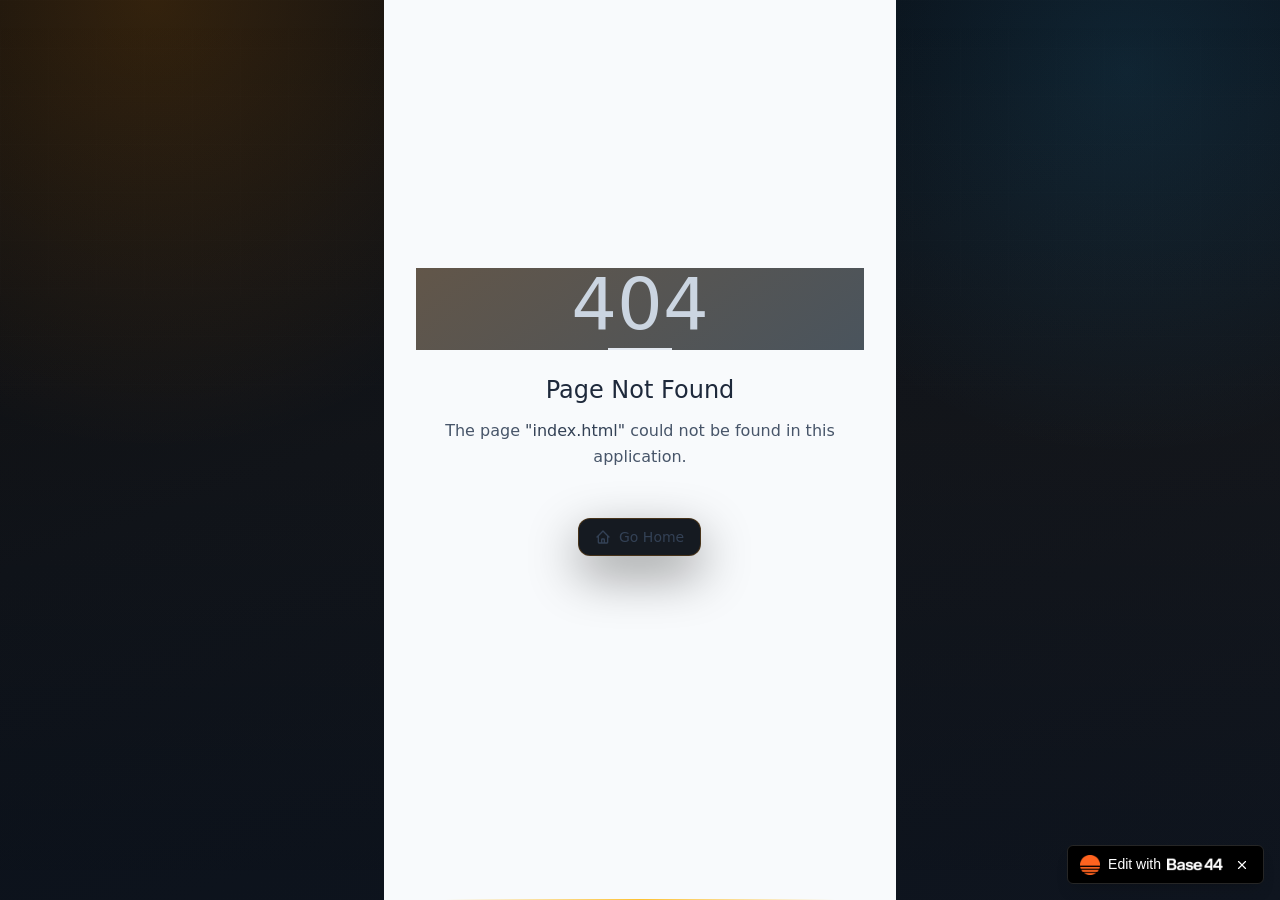
==== index.html @ ec033a9a "Allow demo login and smooth toast fade" ====
<!DOCTYPE html>
<html lang="en">
 <head>
  <meta charset="utf-8"/>
  <link href="https://media.base44.com/images/public/6a45fe7a7f8bab1e148c0f43/bac987253_logo.png" rel="icon" type="image/svg+xml"/>
  <meta content="width=device-width, initial-scale=1.0" name="viewport"/>
  <link href="./manifest.json" rel="manifest"/>
  <title>
   Kiro
  </title>
  <script crossorigin="" src="./assets/index-B4n5hROt.js?v=login-any-1" type="module">
  </script>
  <link crossorigin="" href="./assets/index-BZrU31vZ.css" rel="stylesheet"/>
  <link href="./assets/kiro-upgrade.css?v=toast-fade-1" rel="stylesheet"/>
  <script type="module">
   if (window.self === window.top) {
  let lastPath = "";
  function getPageNameFromPath(path) {
    const segments = path.split("/").filter(Boolean);
    return segments[0] || null;
  }
  function trackPageView() {
    const path = window.location.pathname;
    if (path === lastPath) return;
    lastPath = path;
    const pageName = getPageNameFromPath(path) || "home";
    const appId = "6a45fe7a7f8bab1e148c0f43";
    if (!appId) return;
    fetch(`/api/app-logs/${appId}/log-user-in-app/${pageName}`, {
      method: "POST",
    }).catch(() => {});
  }
  const originalPushState = history.pushState.bind(history);
  history.pushState = function (...args) {
    originalPushState(...args);
    trackPageView();
  };
  const originalReplaceState = history.replaceState.bind(history);
  history.replaceState = function (...args) {
    originalReplaceState(...args);
    trackPageView();
  };
  window.addEventListener("popstate", trackPageView);
  trackPageView();
}
  </script>
  <meta content="Kiro is the AURALIA ecosystem's operator interface, translating AI drone insights into precise, step-by-step warehouse instructions for faster inventory management and issue resolution." name="description"/>
  <meta content="Kiro" property="og:title"/>
  <meta content="Kiro is the AURALIA ecosystem's operator interface, translating AI drone insights into precise, step-by-step warehouse instructions for faster inventory management and issue resolution." property="og:description"/>
  <meta content="https://media.base44.com/images/public/6a45fe7a7f8bab1e148c0f43/bac987253_logo.png/v1/fill/w_1200,h_630/bac987253_logo.png" property="og:image"/>
  <meta content="https://kiro-warehouse-sync.base44.app" property="og:url"/>
  <meta content="website" property="og:type"/>
  <meta content="Kiro" property="og:site_name"/>
  <meta content="Kiro" name="twitter:title"/>
  <meta content="Kiro is the AURALIA ecosystem's operator interface, translating AI drone insights into precise, step-by-step warehouse instructions for faster inventory management and issue resolution." name="twitter:description"/>
  <meta content="https://media.base44.com/images/public/6a45fe7a7f8bab1e148c0f43/bac987253_logo.png/v1/fill/w_1200,h_630/bac987253_logo.png" name="twitter:image"/>
  <meta content="summary_large_image" name="twitter:card"/>
  <meta content="https://kiro-warehouse-sync.base44.app" name="twitter:url"/>
  <meta content="yes" name="mobile-web-app-capable"/>
  <meta content="black" name="apple-mobile-web-app-status-bar-style"/>
  <meta content="Kiro" name="apple-mobile-web-app-title"/>
  <link href="https://kiro-warehouse-sync.base44.app" rel="canonical"/>
  <script data-seo-source="builder" type="application/ld+json">
   {"name": "Kiro", "@context": "https://schema.org", "@type": "WebSite", "url": "https://kiro-warehouse-sync.base44.app"}
  </script>
  <script data-seo-source="builder" type="application/ld+json">
   {"name": "Kiro", "logo": "https://media.base44.com/images/public/6a45fe7a7f8bab1e148c0f43/bac987253_logo.png", "@context": "https://schema.org", "@type": "Organization", "url": "https://kiro-warehouse-sync.base44.app"}
  </script>
  <script async="true" data-app-id="6a45fe7a7f8bab1e148c0f43" data-platform-url="https://app.base44.com" src="./static/js/badge.js">
  </script>
  <script defer="true" src="./assets/kiro-upgrade.js?v=toast-fade-1">
  </script>
 </head>
 <body>
  <div id="root">
   <div data-seo-source="builder" id="seo-snapshot" style="position:absolute;width:1px;height:1px;padding:0;margin:-1px;overflow:hidden;clip:rect(0,0,0,0);white-space:nowrap;border:0;">
    <main>
     <header>
      <h1>
       Kiro
      </h1>
      <p>
       Kiro is the AURALIA ecosystem's operator interface, translating AI drone insights into precise, step-by-step warehouse instructions for faster inventory management and issue resolution.
      </p>
     </header>
     <nav aria-label="Pages">
      <h2>
       Pages
      </h2>
      <ul>
       <li>
        <a href="/ForgotPassword">
         Forgot Password
        </a>
        — Forgot Password on Kiro. Kiro is the AURALIA ecosystem's operator interface, translating AI drone insight.
       </li>
       <li>
        <a href="/report">
         Report Issue
        </a>
        — Report Issue on Kiro. Kiro is the AURALIA ecosystem's operator interface, translating AI drone insight.
       </li>
       <li>
        <a href="/TaskDetail">
         Task Detail
        </a>
        — Task Detail on Kiro. Kiro is the AURALIA ecosystem's operator interface, translating AI drone insight.
       </li>
       <li>
        <a href="/scanner">
         Scanner Screen
        </a>
        — Scanner Screen on Kiro. Kiro is the AURALIA ecosystem's operator interface, translating AI drone insight.
       </li>
       <li>
        <a href="/Register">
         Register
        </a>
        — Register on Kiro. Kiro is the AURALIA ecosystem's operator interface, translating AI drone insight.
       </li>
       <li>
        <a href="/notifications">
         Notifications
        </a>
        — Notifications on Kiro. Kiro is the AURALIA ecosystem's operator interface, translating AI drone insight.
       </li>
       <li>
        <a href="/drone-ops">
         Drone Operations
        </a>
        — Drone Operations on Kiro. Kiro is the AURALIA ecosystem's operator interface, translating AI drone insight.
       </li>
       <li>
        <a href="/tasks">
         Tasks
        </a>
        — Tasks on Kiro. Kiro is the AURALIA ecosystem's operator interface, translating AI drone insight.
       </li>
       <li>
        <a href="/drone-findings">
         Drone Findings
        </a>
        — Drone Findings on Kiro. Kiro is the AURALIA ecosystem's operator interface, translating AI drone insight.
       </li>
       <li>
        <a href="/ResetPassword">
         Reset Password
        </a>
        — Reset Password on Kiro. Kiro is the AURALIA ecosystem's operator interface, translating AI drone insight.
       </li>
       <li>
        <a href="/navigation">
         Navigation Screen
        </a>
        — Navigation Screen on Kiro. Kiro is the AURALIA ecosystem's operator interface, translating AI drone insight.
       </li>
       <li>
        <a href="/profile">
         Profile
        </a>
        — Profile on Kiro. Kiro is the AURALIA ecosystem's operator interface, translating AI drone insight.
       </li>
       <li>
        <a href="/performance">
         Shift Performance
        </a>
        — Shift Performance on Kiro. Kiro is the AURALIA ecosystem's operator interface, translating AI drone insight.
       </li>
       <li>
        <a href="/verification">
         Inventory Verification
        </a>
        — Inventory Verification on Kiro. Kiro is the AURALIA ecosystem's operator interface, translating AI drone insight.
       </li>
       <li>
        <a href="/login">
         Login
        </a>
        — Login on Kiro. Kiro is the AURALIA ecosystem's operator interface, translating AI drone insight.
       </li>
       <li>
        <a href="/drone-control">
         Drone Control
        </a>
        — Drone Control on Kiro. Kiro is the AURALIA ecosystem's operator interface, translating AI drone insight.
       </li>
      </ul>
     </nav>
    </main>
   </div>
  </div>
 </body>
</html>
---- assets/index-BZrU31vZ.css ----
*,:before,:after{--tw-border-spacing-x: 0;--tw-border-spacing-y: 0;--tw-translate-x: 0;--tw-translate-y: 0;--tw-rotate: 0;--tw-skew-x: 0;--tw-skew-y: 0;--tw-scale-x: 1;--tw-scale-y: 1;--tw-pan-x: ;--tw-pan-y: ;--tw-pinch-zoom: ;--tw-scroll-snap-strictness: proximity;--tw-gradient-from-position: ;--tw-gradient-via-position: ;--tw-gradient-to-position: ;--tw-ordinal: ;--tw-slashed-zero: ;--tw-numeric-figure: ;--tw-numeric-spacing: ;--tw-numeric-fraction: ;--tw-ring-inset: ;--tw-ring-offset-width: 0px;--tw-ring-offset-color: #fff;--tw-ring-color: rgb(59 130 246 / .5);--tw-ring-offset-shadow: 0 0 #0000;--tw-ring-shadow: 0 0 #0000;--tw-shadow: 0 0 #0000;--tw-shadow-colored: 0 0 #0000;--tw-blur: ;--tw-brightness: ;--tw-contrast: ;--tw-grayscale: ;--tw-hue-rotate: ;--tw-invert: ;--tw-saturate: ;--tw-sepia: ;--tw-drop-shadow: ;--tw-backdrop-blur: ;--tw-backdrop-brightness: ;--tw-backdrop-contrast: ;--tw-backdrop-grayscale: ;--tw-backdrop-hue-rotate: ;--tw-backdrop-invert: ;--tw-backdrop-opacity: ;--tw-backdrop-saturate: ;--tw-backdrop-sepia: ;--tw-contain-size: ;--tw-contain-layout: ;--tw-contain-paint: ;--tw-contain-style: }::backdrop{--tw-border-spacing-x: 0;--tw-border-spacing-y: 0;--tw-translate-x: 0;--tw-translate-y: 0;--tw-rotate: 0;--tw-skew-x: 0;--tw-skew-y: 0;--tw-scale-x: 1;--tw-scale-y: 1;--tw-pan-x: ;--tw-pan-y: ;--tw-pinch-zoom: ;--tw-scroll-snap-strictness: proximity;--tw-gradient-from-position: ;--tw-gradient-via-position: ;--tw-gradient-to-position: ;--tw-ordinal: ;--tw-slashed-zero: ;--tw-numeric-figure: ;--tw-numeric-spacing: ;--tw-numeric-fraction: ;--tw-ring-inset: ;--tw-ring-offset-width: 0px;--tw-ring-offset-color: #fff;--tw-ring-color: rgb(59 130 246 / .5);--tw-ring-offset-shadow: 0 0 #0000;--tw-ring-shadow: 0 0 #0000;--tw-shadow: 0 0 #0000;--tw-shadow-colored: 0 0 #0000;--tw-blur: ;--tw-brightness: ;--tw-contrast: ;--tw-grayscale: ;--tw-hue-rotate: ;--tw-invert: ;--tw-saturate: ;--tw-sepia: ;--tw-drop-shadow: ;--tw-backdrop-blur: ;--tw-backdrop-brightness: ;--tw-backdrop-contrast: ;--tw-backdrop-grayscale: ;--tw-backdrop-hue-rotate: ;--tw-backdrop-invert: ;--tw-backdrop-opacity: ;--tw-backdrop-saturate: ;--tw-backdrop-sepia: ;--tw-contain-size: ;--tw-contain-layout: ;--tw-contain-paint: ;--tw-contain-style: }*,:before,:after{box-sizing:border-box;border-width:0;border-style:solid;border-color:#e5e7eb}:before,:after{--tw-content: ""}html,:host{line-height:1.5;-webkit-text-size-adjust:100%;-moz-tab-size:4;-o-tab-size:4;tab-size:4;font-family:ui-sans-serif,system-ui,sans-serif,"Apple Color Emoji","Segoe UI Emoji",Segoe UI Symbol,"Noto Color Emoji";font-feature-settings:normal;font-variation-settings:normal;-webkit-tap-highlight-color:transparent}body{margin:0;line-height:inherit}hr{height:0;color:inherit;border-top-width:1px}abbr:where([title]){-webkit-text-decoration:underline dotted;text-decoration:underline dotted}h1,h2,h3,h4,h5,h6{font-size:inherit;font-weight:inherit}a{color:inherit;text-decoration:inherit}b,strong{font-weight:bolder}code,kbd,samp,pre{font-family:var(--font-mono);font-feature-settings:normal;font-variation-settings:normal;font-size:1em}small{font-size:80%}sub,sup{font-size:75%;line-height:0;position:relative;vertical-align:baseline}sub{bottom:-.25em}sup{top:-.5em}table{text-indent:0;border-color:inherit;border-collapse:collapse}button,input,optgroup,select,textarea{font-family:inherit;font-feature-settings:inherit;font-variation-settings:inherit;font-size:100%;font-weight:inherit;line-height:inherit;letter-spacing:inherit;color:inherit;margin:0;padding:0}button,select{text-transform:none}button,input:where([type=button]),input:where([type=reset]),input:where([type=submit]){-webkit-appearance:button;background-color:transparent;background-image:none}:-moz-focusring{outline:auto}:-moz-ui-invalid{box-shadow:none}progress{vertical-align:baseline}::-webkit-inner-spin-button,::-webkit-outer-spin-button{height:auto}[type=search]{-webkit-appearance:textfield;outline-offset:-2px}::-webkit-search-decoration{-webkit-appearance:none}::-webkit-file-upload-button{-webkit-appearance:button;font:inherit}summary{display:list-item}blockquote,dl,dd,h1,h2,h3,h4,h5,h6,hr,figure,p,pre{margin:0}fieldset{margin:0;padding:0}legend{padding:0}ol,ul,menu{list-style:none;margin:0;padding:0}dialog{padding:0}textarea{resize:vertical}input::-moz-placeholder,textarea::-moz-placeholder{opacity:1;color:#9ca3af}input::placeholder,textarea::placeholder{opacity:1;color:#9ca3af}button,[role=button]{cursor:pointer}:disabled{cursor:default}img,svg,video,canvas,audio,iframe,embed,object{display:block;vertical-align:middle}img,video{max-width:100%;height:auto}[hidden]:where(:not([hidden=until-found])){display:none}:root{--background: 216 30% 6%;--foreground: 216 20% 96%;--card: 216 22% 10%;--card-foreground: 216 20% 96%;--popover: 216 22% 10%;--popover-foreground: 216 20% 96%;--primary: 40 100% 50%;--primary-foreground: 216 30% 6%;--secondary: 215 18% 14%;--secondary-foreground: 216 20% 96%;--muted: 215 15% 18%;--muted-foreground: 215 12% 68%;--accent: 30 96% 49%;--accent-foreground: 216 30% 6%;--destructive: 0 69% 50%;--destructive-foreground: 0 0% 98%;--border: 215 15% 18%;--input: 215 15% 18%;--ring: 40 100% 50%;--chart-1: 40 100% 50%;--chart-2: 145 63% 49%;--chart-3: 207 100% 61%;--chart-4: 30 96% 49%;--chart-5: 0 69% 50%;--radius: .75rem;--font-heading: "Inter", ui-sans-serif, system-ui, sans-serif;--font-body: "Inter", ui-sans-serif, system-ui, sans-serif;--font-display: "Inter", ui-sans-serif, system-ui, sans-serif;--font-mono: "JetBrains Mono", ui-monospace, SFMono-Regular, Menlo, Monaco, Consolas, monospace;--sidebar-background: 216 22% 10%;--sidebar-foreground: 216 20% 96%;--sidebar-primary: 40 100% 50%;--sidebar-primary-foreground: 216 30% 6%;--sidebar-accent: 215 18% 14%;--sidebar-accent-foreground: 216 20% 96%;--sidebar-border: 215 15% 18%;--sidebar-ring: 40 100% 50%;--kiro-yellow: #FFB300;--kiro-orange: #FB8C00;--kiro-red: #D32F2F;--kiro-dark: #0B0F14;--kiro-panel: #151A21;--kiro-panel2: #1F2630;--kiro-text: #F5F7FA;--kiro-muted: #A8B0BA;--kiro-green: #2ECC71;--kiro-amber: #F5A623;--kiro-blue: #3BA7FF}*{border-color:hsl(var(--border));outline-color:hsl(var(--ring) / .5)}body{background-color:hsl(var(--background));font-family:var(--font-body);color:hsl(var(--foreground));background-color:#0b0f14;color:#f5f7fa;-webkit-font-smoothing:antialiased;-moz-osx-font-smoothing:grayscale}.sr-only{position:absolute;width:1px;height:1px;padding:0;margin:-1px;overflow:hidden;clip:rect(0,0,0,0);white-space:nowrap;border-width:0}.pointer-events-none{pointer-events:none}.pointer-events-auto{pointer-events:auto}.visible{visibility:visible}.invisible{visibility:hidden}.fixed{position:fixed}.absolute{position:absolute}.relative{position:relative}.sticky{position:sticky}.inset-0{top:0;right:0;bottom:0;left:0}.inset-x-0{left:0;right:0}.inset-y-0{top:0;bottom:0}.-bottom-12{bottom:-3rem}.-left-12{left:-3rem}.-right-12{right:-3rem}.-right-2{right:-.5rem}.-top-0\.5{top:-.125rem}.-top-1\.5{top:-.375rem}.-top-12{top:-3rem}.bottom-0{bottom:0}.bottom-2{bottom:.5rem}.bottom-6{bottom:1.5rem}.left-0{left:0}.left-1{left:.25rem}.left-1\/2{left:50%}.left-2{left:.5rem}.left-3{left:.75rem}.left-4{left:1rem}.left-\[50\%\]{left:50%}.right-0{right:0}.right-1{right:.25rem}.right-2{right:.5rem}.right-3{right:.75rem}.right-4{right:1rem}.top-0{top:0}.top-0\.5{top:.125rem}.top-1\.5{top:.375rem}.top-1\/2{top:50%}.top-1\/4{top:25%}.top-2{top:.5rem}.top-3\.5{top:.875rem}.top-4{top:1rem}.top-\[1px\]{top:1px}.top-\[50\%\]{top:50%}.top-\[60\%\]{top:60%}.top-full{top:100%}.z-10{z-index:10}.z-20{z-index:20}.z-40{z-index:40}.z-50{z-index:50}.z-\[100\]{z-index:100}.z-\[1\]{z-index:1}.m-auto{margin:auto}.-mx-1{margin-left:-.25rem;margin-right:-.25rem}.mx-2{margin-left:.5rem;margin-right:.5rem}.mx-3\.5{margin-left:.875rem;margin-right:.875rem}.mx-auto{margin-left:auto;margin-right:auto}.my-0\.5{margin-top:.125rem;margin-bottom:.125rem}.my-1{margin-top:.25rem;margin-bottom:.25rem}.-ml-1\.5{margin-left:-.375rem}.-ml-4{margin-left:-1rem}.-mt-4{margin-top:-1rem}.mb-1{margin-bottom:.25rem}.mb-1\.5{margin-bottom:.375rem}.mb-10{margin-bottom:2.5rem}.mb-2{margin-bottom:.5rem}.mb-2\.5{margin-bottom:.625rem}.mb-3{margin-bottom:.75rem}.mb-4{margin-bottom:1rem}.mb-6{margin-bottom:1.5rem}.mb-8{margin-bottom:2rem}.ml-1{margin-left:.25rem}.ml-auto{margin-left:auto}.mr-1{margin-right:.25rem}.mr-1\.5{margin-right:.375rem}.mr-2{margin-right:.5rem}.mt-0\.5{margin-top:.125rem}.mt-1{margin-top:.25rem}.mt-1\.5{margin-top:.375rem}.mt-12{margin-top:3rem}.mt-2{margin-top:.5rem}.mt-2\.5{margin-top:.625rem}.mt-24{margin-top:6rem}.mt-3{margin-top:.75rem}.mt-4{margin-top:1rem}.mt-5{margin-top:1.25rem}.mt-6{margin-top:1.5rem}.mt-8{margin-top:2rem}.mt-auto{margin-top:auto}.block{display:block}.inline-block{display:inline-block}.inline{display:inline}.flex{display:flex}.inline-flex{display:inline-flex}.table{display:table}.grid{display:grid}.hidden{display:none}.aspect-square{aspect-ratio:1 / 1}.aspect-video{aspect-ratio:16 / 9}.size-4{width:1rem;height:1rem}.h-0\.5{height:.125rem}.h-1{height:.25rem}.h-1\.5{height:.375rem}.h-10{height:2.5rem}.h-11{height:2.75rem}.h-12{height:3rem}.h-14{height:3.5rem}.h-16{height:4rem}.h-2{height:.5rem}.h-2\.5{height:.625rem}.h-2\/5{height:40%}.h-20{height:5rem}.h-28{height:7rem}.h-3{height:.75rem}.h-3\.5{height:.875rem}.h-32{height:8rem}.h-4{height:1rem}.h-40{height:10rem}.h-5{height:1.25rem}.h-6{height:1.5rem}.h-7{height:1.75rem}.h-8{height:2rem}.h-9{height:2.25rem}.h-\[1px\]{height:1px}.h-\[300px\]{height:300px}.h-\[var\(--radix-navigation-menu-viewport-height\)\]{height:var(--radix-navigation-menu-viewport-height)}.h-\[var\(--radix-select-trigger-height\)\]{height:var(--radix-select-trigger-height)}.h-auto{height:auto}.h-full{height:100%}.h-px{height:1px}.h-svh{height:100svh}.max-h-96{max-height:24rem}.max-h-\[300px\]{max-height:300px}.max-h-screen{max-height:100vh}.min-h-0{min-height:0px}.min-h-\[60px\]{min-height:60px}.min-h-screen{min-height:100vh}.min-h-svh{min-height:100svh}.w-0{width:0px}.w-1{width:.25rem}.w-1\.5{width:.375rem}.w-10{width:2.5rem}.w-11{width:2.75rem}.w-12{width:3rem}.w-14{width:3.5rem}.w-16{width:4rem}.w-2{width:.5rem}.w-2\.5{width:.625rem}.w-20{width:5rem}.w-28{width:7rem}.w-3{width:.75rem}.w-3\.5{width:.875rem}.w-3\/4{width:75%}.w-3\/5{width:60%}.w-4{width:1rem}.w-5{width:1.25rem}.w-6{width:1.5rem}.w-64{width:16rem}.w-7{width:1.75rem}.w-72{width:18rem}.w-8{width:2rem}.w-9{width:2.25rem}.w-\[--sidebar-width\]{width:var(--sidebar-width)}.w-\[100px\]{width:100px}.w-\[1px\]{width:1px}.w-\[300px\]{width:300px}.w-auto{width:auto}.w-full{width:100%}.w-max{width:-moz-max-content;width:max-content}.w-px{width:1px}.min-w-0{min-width:0px}.min-w-10{min-width:2.5rem}.min-w-5{min-width:1.25rem}.min-w-8{min-width:2rem}.min-w-9{min-width:2.25rem}.min-w-\[12rem\]{min-width:12rem}.min-w-\[16px\]{min-width:16px}.min-w-\[8rem\]{min-width:8rem}.min-w-\[var\(--radix-select-trigger-width\)\]{min-width:var(--radix-select-trigger-width)}.max-w-\[--skeleton-width\]{max-width:var(--skeleton-width)}.max-w-lg{max-width:32rem}.max-w-max{max-width:-moz-max-content;max-width:max-content}.max-w-md{max-width:28rem}.max-w-sm{max-width:24rem}.flex-1{flex:1 1 0%}.flex-shrink-0,.shrink-0{flex-shrink:0}.grow{flex-grow:1}.grow-0{flex-grow:0}.basis-full{flex-basis:100%}.caption-bottom{caption-side:bottom}.border-collapse{border-collapse:collapse}.-translate-x-1\/2{--tw-translate-x: -50%;transform:translate(var(--tw-translate-x),var(--tw-translate-y)) rotate(var(--tw-rotate)) skew(var(--tw-skew-x)) skewY(var(--tw-skew-y)) scaleX(var(--tw-scale-x)) scaleY(var(--tw-scale-y))}.-translate-x-px{--tw-translate-x: -1px;transform:translate(var(--tw-translate-x),var(--tw-translate-y)) rotate(var(--tw-rotate)) skew(var(--tw-skew-x)) skewY(var(--tw-skew-y)) scaleX(var(--tw-scale-x)) scaleY(var(--tw-scale-y))}.-translate-y-1\/2{--tw-translate-y: -50%;transform:translate(var(--tw-translate-x),var(--tw-translate-y)) rotate(var(--tw-rotate)) skew(var(--tw-skew-x)) skewY(var(--tw-skew-y)) scaleX(var(--tw-scale-x)) scaleY(var(--tw-scale-y))}.translate-x-\[-50\%\]{--tw-translate-x: -50%;transform:translate(var(--tw-translate-x),var(--tw-translate-y)) rotate(var(--tw-rotate)) skew(var(--tw-skew-x)) skewY(var(--tw-skew-y)) scaleX(var(--tw-scale-x)) scaleY(var(--tw-scale-y))}.translate-x-px{--tw-translate-x: 1px;transform:translate(var(--tw-translate-x),var(--tw-translate-y)) rotate(var(--tw-rotate)) skew(var(--tw-skew-x)) skewY(var(--tw-skew-y)) scaleX(var(--tw-scale-x)) scaleY(var(--tw-scale-y))}.translate-y-\[-50\%\]{--tw-translate-y: -50%;transform:translate(var(--tw-translate-x),var(--tw-translate-y)) rotate(var(--tw-rotate)) skew(var(--tw-skew-x)) skewY(var(--tw-skew-y)) scaleX(var(--tw-scale-x)) scaleY(var(--tw-scale-y))}.rotate-45{--tw-rotate: 45deg;transform:translate(var(--tw-translate-x),var(--tw-translate-y)) rotate(var(--tw-rotate)) skew(var(--tw-skew-x)) skewY(var(--tw-skew-y)) scaleX(var(--tw-scale-x)) scaleY(var(--tw-scale-y))}.rotate-90{--tw-rotate: 90deg;transform:translate(var(--tw-translate-x),var(--tw-translate-y)) rotate(var(--tw-rotate)) skew(var(--tw-skew-x)) skewY(var(--tw-skew-y)) scaleX(var(--tw-scale-x)) scaleY(var(--tw-scale-y))}.transform{transform:translate(var(--tw-translate-x),var(--tw-translate-y)) rotate(var(--tw-rotate)) skew(var(--tw-skew-x)) skewY(var(--tw-skew-y)) scaleX(var(--tw-scale-x)) scaleY(var(--tw-scale-y))}@keyframes ping{75%,to{transform:scale(2);opacity:0}}.animate-ping{animation:ping 1s cubic-bezier(0,0,.2,1) infinite}@keyframes pulse{50%{opacity:.5}}.animate-pulse{animation:pulse 2s cubic-bezier(.4,0,.6,1) infinite}@keyframes spin{to{transform:rotate(360deg)}}.animate-spin{animation:spin 1s linear infinite}.cursor-default{cursor:default}.cursor-pointer{cursor:pointer}.touch-none{touch-action:none}.select-none{-webkit-user-select:none;-moz-user-select:none;user-select:none}.resize-none{resize:none}.list-inside{list-style-position:inside}.list-disc{list-style-type:disc}.list-none{list-style-type:none}.appearance-none{-webkit-appearance:none;-moz-appearance:none;appearance:none}.grid-cols-1{grid-template-columns:repeat(1,minmax(0,1fr))}.grid-cols-2{grid-template-columns:repeat(2,minmax(0,1fr))}.grid-cols-3{grid-template-columns:repeat(3,minmax(0,1fr))}.grid-cols-4{grid-template-columns:repeat(4,minmax(0,1fr))}.flex-row{flex-direction:row}.flex-col{flex-direction:column}.flex-col-reverse{flex-direction:column-reverse}.flex-wrap{flex-wrap:wrap}.items-start{align-items:flex-start}.items-end{align-items:flex-end}.items-center{align-items:center}.items-stretch{align-items:stretch}.justify-center{justify-content:center}.justify-between{justify-content:space-between}.justify-around{justify-content:space-around}.gap-0\.5{gap:.125rem}.gap-1{gap:.25rem}.gap-1\.5{gap:.375rem}.gap-2{gap:.5rem}.gap-3{gap:.75rem}.gap-4{gap:1rem}.gap-x-4{-moz-column-gap:1rem;column-gap:1rem}.gap-y-1\.5{row-gap:.375rem}.space-x-1>:not([hidden])~:not([hidden]){--tw-space-x-reverse: 0;margin-right:calc(.25rem * var(--tw-space-x-reverse));margin-left:calc(.25rem * calc(1 - var(--tw-space-x-reverse)))}.space-x-3>:not([hidden])~:not([hidden]){--tw-space-x-reverse: 0;margin-right:calc(.75rem * var(--tw-space-x-reverse));margin-left:calc(.75rem * calc(1 - var(--tw-space-x-reverse)))}.space-x-4>:not([hidden])~:not([hidden]){--tw-space-x-reverse: 0;margin-right:calc(1rem * var(--tw-space-x-reverse));margin-left:calc(1rem * calc(1 - var(--tw-space-x-reverse)))}.space-y-1>:not([hidden])~:not([hidden]){--tw-space-y-reverse: 0;margin-top:calc(.25rem * calc(1 - var(--tw-space-y-reverse)));margin-bottom:calc(.25rem * var(--tw-space-y-reverse))}.space-y-1\.5>:not([hidden])~:not([hidden]){--tw-space-y-reverse: 0;margin-top:calc(.375rem * calc(1 - var(--tw-space-y-reverse)));margin-bottom:calc(.375rem * var(--tw-space-y-reverse))}.space-y-2>:not([hidden])~:not([hidden]){--tw-space-y-reverse: 0;margin-top:calc(.5rem * calc(1 - var(--tw-space-y-reverse)));margin-bottom:calc(.5rem * var(--tw-space-y-reverse))}.space-y-2\.5>:not([hidden])~:not([hidden]){--tw-space-y-reverse: 0;margin-top:calc(.625rem * calc(1 - var(--tw-space-y-reverse)));margin-bottom:calc(.625rem * var(--tw-space-y-reverse))}.space-y-3>:not([hidden])~:not([hidden]){--tw-space-y-reverse: 0;margin-top:calc(.75rem * calc(1 - var(--tw-space-y-reverse)));margin-bottom:calc(.75rem * var(--tw-space-y-reverse))}.space-y-4>:not([hidden])~:not([hidden]){--tw-space-y-reverse: 0;margin-top:calc(1rem * calc(1 - var(--tw-space-y-reverse)));margin-bottom:calc(1rem * var(--tw-space-y-reverse))}.space-y-6>:not([hidden])~:not([hidden]){--tw-space-y-reverse: 0;margin-top:calc(1.5rem * calc(1 - var(--tw-space-y-reverse)));margin-bottom:calc(1.5rem * var(--tw-space-y-reverse))}.overflow-auto{overflow:auto}.overflow-hidden{overflow:hidden}.overflow-x-auto{overflow-x:auto}.overflow-y-auto{overflow-y:auto}.overflow-x-hidden{overflow-x:hidden}.truncate{overflow:hidden;text-overflow:ellipsis;white-space:nowrap}.whitespace-nowrap{white-space:nowrap}.break-words{overflow-wrap:break-word}.rounded{border-radius:.25rem}.rounded-2xl{border-radius:1rem}.rounded-\[2px\]{border-radius:2px}.rounded-\[inherit\]{border-radius:inherit}.rounded-full{border-radius:9999px}.rounded-lg{border-radius:var(--radius)}.rounded-md{border-radius:calc(var(--radius) - 2px)}.rounded-sm{border-radius:calc(var(--radius) - 4px)}.rounded-xl{border-radius:.75rem}.rounded-t-\[10px\]{border-top-left-radius:10px;border-top-right-radius:10px}.rounded-bl-lg{border-bottom-left-radius:var(--radius)}.rounded-br-lg{border-bottom-right-radius:var(--radius)}.rounded-tl-lg{border-top-left-radius:var(--radius)}.rounded-tl-sm{border-top-left-radius:calc(var(--radius) - 4px)}.rounded-tr-lg{border-top-right-radius:var(--radius)}.border{border-width:1px}.border-2{border-width:2px}.border-4{border-width:4px}.border-\[1\.5px\]{border-width:1.5px}.border-y{border-top-width:1px;border-bottom-width:1px}.border-b{border-bottom-width:1px}.border-b-2{border-bottom-width:2px}.border-l{border-left-width:1px}.border-l-2{border-left-width:2px}.border-r{border-right-width:1px}.border-r-2{border-right-width:2px}.border-t{border-top-width:1px}.border-t-2{border-top-width:2px}.border-dashed{border-style:dashed}.border-\[--color-border\]{border-color:var(--color-border)}.border-border{border-color:hsl(var(--border))}.border-border\/50{border-color:hsl(var(--border) / .5)}.border-current{border-color:currentColor}.border-destructive{border-color:hsl(var(--destructive))}.border-destructive\/50{border-color:hsl(var(--destructive) / .5)}.border-input{border-color:hsl(var(--input))}.border-primary{border-color:hsl(var(--primary))}.border-primary\/50{border-color:hsl(var(--primary) / .5)}.border-sidebar-border{border-color:hsl(var(--sidebar-border))}.border-slate-100{--tw-border-opacity: 1;border-color:rgb(241 245 249 / var(--tw-border-opacity, 1))}.border-slate-200{--tw-border-opacity: 1;border-color:rgb(226 232 240 / var(--tw-border-opacity, 1))}.border-transparent{border-color:transparent}.border-l-transparent{border-left-color:transparent}.border-t-slate-800{--tw-border-opacity: 1;border-top-color:rgb(30 41 59 / var(--tw-border-opacity, 1))}.border-t-transparent{border-top-color:transparent}.bg-\[--color-bg\]{background-color:var(--color-bg)}.bg-accent{background-color:hsl(var(--accent))}.bg-background{background-color:hsl(var(--background))}.bg-black\/80{background-color:#000c}.bg-border{background-color:hsl(var(--border))}.bg-card{background-color:hsl(var(--card))}.bg-destructive{background-color:hsl(var(--destructive))}.bg-destructive\/10{background-color:hsl(var(--destructive) / .1)}.bg-foreground{background-color:hsl(var(--foreground))}.bg-muted{background-color:hsl(var(--muted))}.bg-muted\/50{background-color:hsl(var(--muted) / .5)}.bg-orange-100{--tw-bg-opacity: 1;background-color:rgb(255 237 213 / var(--tw-bg-opacity, 1))}.bg-orange-400{--tw-bg-opacity: 1;background-color:rgb(251 146 60 / var(--tw-bg-opacity, 1))}.bg-popover{background-color:hsl(var(--popover))}.bg-primary{background-color:hsl(var(--primary))}.bg-primary\/10{background-color:hsl(var(--primary) / .1)}.bg-primary\/20{background-color:hsl(var(--primary) / .2)}.bg-red-500{--tw-bg-opacity: 1;background-color:rgb(239 68 68 / var(--tw-bg-opacity, 1))}.bg-secondary{background-color:hsl(var(--secondary))}.bg-sidebar{background-color:hsl(var(--sidebar-background))}.bg-sidebar-border{background-color:hsl(var(--sidebar-border))}.bg-slate-100{--tw-bg-opacity: 1;background-color:rgb(241 245 249 / var(--tw-bg-opacity, 1))}.bg-slate-200{--tw-bg-opacity: 1;background-color:rgb(226 232 240 / var(--tw-bg-opacity, 1))}.bg-slate-50{--tw-bg-opacity: 1;background-color:rgb(248 250 252 / var(--tw-bg-opacity, 1))}.bg-transparent{background-color:transparent}.bg-white{--tw-bg-opacity: 1;background-color:rgb(255 255 255 / var(--tw-bg-opacity, 1))}.bg-gradient-to-b{background-image:linear-gradient(to bottom,var(--tw-gradient-stops))}.from-white{--tw-gradient-from: #fff var(--tw-gradient-from-position);--tw-gradient-to: rgb(255 255 255 / 0) var(--tw-gradient-to-position);--tw-gradient-stops: var(--tw-gradient-from), var(--tw-gradient-to)}.to-slate-50{--tw-gradient-to: #f8fafc var(--tw-gradient-to-position)}.fill-current{fill:currentColor}.fill-primary{fill:hsl(var(--primary))}.object-cover{-o-object-fit:cover;object-fit:cover}.p-0{padding:0}.p-1{padding:.25rem}.p-1\.5{padding:.375rem}.p-2{padding:.5rem}.p-2\.5{padding:.625rem}.p-3{padding:.75rem}.p-3\.5{padding:.875rem}.p-4{padding:1rem}.p-5{padding:1.25rem}.p-6{padding:1.5rem}.p-8{padding:2rem}.p-\[1px\]{padding:1px}.px-1{padding-left:.25rem;padding-right:.25rem}.px-1\.5{padding-left:.375rem;padding-right:.375rem}.px-2{padding-left:.5rem;padding-right:.5rem}.px-2\.5{padding-left:.625rem;padding-right:.625rem}.px-3{padding-left:.75rem;padding-right:.75rem}.px-3\.5{padding-left:.875rem;padding-right:.875rem}.px-4{padding-left:1rem;padding-right:1rem}.px-5{padding-left:1.25rem;padding-right:1.25rem}.px-6{padding-left:1.5rem;padding-right:1.5rem}.px-8{padding-left:2rem;padding-right:2rem}.py-0\.5{padding-top:.125rem;padding-bottom:.125rem}.py-1{padding-top:.25rem;padding-bottom:.25rem}.py-1\.5{padding-top:.375rem;padding-bottom:.375rem}.py-16{padding-top:4rem;padding-bottom:4rem}.py-2{padding-top:.5rem;padding-bottom:.5rem}.py-2\.5{padding-top:.625rem;padding-bottom:.625rem}.py-3{padding-top:.75rem;padding-bottom:.75rem}.py-3\.5{padding-top:.875rem;padding-bottom:.875rem}.py-4{padding-top:1rem;padding-bottom:1rem}.py-6{padding-top:1.5rem;padding-bottom:1.5rem}.pb-1{padding-bottom:.25rem}.pb-2{padding-bottom:.5rem}.pb-24{padding-bottom:6rem}.pb-3{padding-bottom:.75rem}.pb-4{padding-bottom:1rem}.pl-10{padding-left:2.5rem}.pl-2{padding-left:.5rem}.pl-2\.5{padding-left:.625rem}.pl-4{padding-left:1rem}.pl-8{padding-left:2rem}.pr-12{padding-right:3rem}.pr-2{padding-right:.5rem}.pr-2\.5{padding-right:.625rem}.pr-8{padding-right:2rem}.pt-0{padding-top:0}.pt-1{padding-top:.25rem}.pt-2{padding-top:.5rem}.pt-3{padding-top:.75rem}.pt-4{padding-top:1rem}.pt-6{padding-top:1.5rem}.text-left{text-align:left}.text-center{text-align:center}.text-right{text-align:right}.align-middle{vertical-align:middle}.font-mono{font-family:var(--font-mono)}.text-2xl{font-size:1.5rem;line-height:2rem}.text-3xl{font-size:1.875rem;line-height:2.25rem}.text-4xl{font-size:2.25rem;line-height:2.5rem}.text-7xl{font-size:4.5rem;line-height:1}.text-\[0\.8rem\]{font-size:.8rem}.text-\[10px\]{font-size:10px}.text-\[11px\]{font-size:11px}.text-\[9px\]{font-size:9px}.text-base{font-size:1rem;line-height:1.5rem}.text-lg{font-size:1.125rem;line-height:1.75rem}.text-sm{font-size:.875rem;line-height:1.25rem}.text-xl{font-size:1.25rem;line-height:1.75rem}.text-xs{font-size:.75rem;line-height:1rem}.font-black{font-weight:900}.font-bold{font-weight:700}.font-light{font-weight:300}.font-medium{font-weight:500}.font-normal{font-weight:400}.font-semibold{font-weight:600}.uppercase{text-transform:uppercase}.tabular-nums{--tw-numeric-spacing: tabular-nums;font-variant-numeric:var(--tw-ordinal) var(--tw-slashed-zero) var(--tw-numeric-figure) var(--tw-numeric-spacing) var(--tw-numeric-fraction)}.leading-none{line-height:1}.leading-relaxed{line-height:1.625}.leading-snug{line-height:1.375}.tracking-tight{letter-spacing:-.025em}.tracking-wider{letter-spacing:.05em}.tracking-widest{letter-spacing:.1em}.text-accent-foreground{color:hsl(var(--accent-foreground))}.text-card-foreground{color:hsl(var(--card-foreground))}.text-current{color:currentColor}.text-destructive{color:hsl(var(--destructive))}.text-destructive-foreground{color:hsl(var(--destructive-foreground))}.text-foreground{color:hsl(var(--foreground))}.text-foreground\/50{color:hsl(var(--foreground) / .5)}.text-muted-foreground{color:hsl(var(--muted-foreground))}.text-orange-600{--tw-text-opacity: 1;color:rgb(234 88 12 / var(--tw-text-opacity, 1))}.text-popover-foreground{color:hsl(var(--popover-foreground))}.text-primary{color:hsl(var(--primary))}.text-primary-foreground{color:hsl(var(--primary-foreground))}.text-secondary-foreground{color:hsl(var(--secondary-foreground))}.text-sidebar-foreground{color:hsl(var(--sidebar-foreground))}.text-sidebar-foreground\/70{color:hsl(var(--sidebar-foreground) / .7)}.text-slate-300{--tw-text-opacity: 1;color:rgb(203 213 225 / var(--tw-text-opacity, 1))}.text-slate-600{--tw-text-opacity: 1;color:rgb(71 85 105 / var(--tw-text-opacity, 1))}.text-slate-700{--tw-text-opacity: 1;color:rgb(51 65 85 / var(--tw-text-opacity, 1))}.text-slate-800{--tw-text-opacity: 1;color:rgb(30 41 59 / var(--tw-text-opacity, 1))}.text-slate-900{--tw-text-opacity: 1;color:rgb(15 23 42 / var(--tw-text-opacity, 1))}.line-through{text-decoration-line:line-through}.underline-offset-4{text-underline-offset:4px}.opacity-0{opacity:0}.opacity-20{opacity:.2}.opacity-30{opacity:.3}.opacity-40{opacity:.4}.opacity-50{opacity:.5}.opacity-60{opacity:.6}.opacity-70{opacity:.7}.opacity-90{opacity:.9}.shadow{--tw-shadow: 0 1px 3px 0 rgb(0 0 0 / .1), 0 1px 2px -1px rgb(0 0 0 / .1);--tw-shadow-colored: 0 1px 3px 0 var(--tw-shadow-color), 0 1px 2px -1px var(--tw-shadow-color);box-shadow:var(--tw-ring-offset-shadow, 0 0 #0000),var(--tw-ring-shadow, 0 0 #0000),var(--tw-shadow)}.shadow-\[0_0_0_1px_hsl\(var\(--sidebar-border\)\)\]{--tw-shadow: 0 0 0 1px hsl(var(--sidebar-border));--tw-shadow-colored: 0 0 0 1px var(--tw-shadow-color);box-shadow:var(--tw-ring-offset-shadow, 0 0 #0000),var(--tw-ring-shadow, 0 0 #0000),var(--tw-shadow)}.shadow-lg{--tw-shadow: 0 10px 15px -3px rgb(0 0 0 / .1), 0 4px 6px -4px rgb(0 0 0 / .1);--tw-shadow-colored: 0 10px 15px -3px var(--tw-shadow-color), 0 4px 6px -4px var(--tw-shadow-color);box-shadow:var(--tw-ring-offset-shadow, 0 0 #0000),var(--tw-ring-shadow, 0 0 #0000),var(--tw-shadow)}.shadow-md{--tw-shadow: 0 4px 6px -1px rgb(0 0 0 / .1), 0 2px 4px -2px rgb(0 0 0 / .1);--tw-shadow-colored: 0 4px 6px -1px var(--tw-shadow-color), 0 2px 4px -2px var(--tw-shadow-color);box-shadow:var(--tw-ring-offset-shadow, 0 0 #0000),var(--tw-ring-shadow, 0 0 #0000),var(--tw-shadow)}.shadow-none{--tw-shadow: 0 0 #0000;--tw-shadow-colored: 0 0 #0000;box-shadow:var(--tw-ring-offset-shadow, 0 0 #0000),var(--tw-ring-shadow, 0 0 #0000),var(--tw-shadow)}.shadow-sm{--tw-shadow: 0 1px 2px 0 rgb(0 0 0 / .05);--tw-shadow-colored: 0 1px 2px 0 var(--tw-shadow-color);box-shadow:var(--tw-ring-offset-shadow, 0 0 #0000),var(--tw-ring-shadow, 0 0 #0000),var(--tw-shadow)}.shadow-xl{--tw-shadow: 0 20px 25px -5px rgb(0 0 0 / .1), 0 8px 10px -6px rgb(0 0 0 / .1);--tw-shadow-colored: 0 20px 25px -5px var(--tw-shadow-color), 0 8px 10px -6px var(--tw-shadow-color);box-shadow:var(--tw-ring-offset-shadow, 0 0 #0000),var(--tw-ring-shadow, 0 0 #0000),var(--tw-shadow)}.outline-none{outline:2px solid transparent;outline-offset:2px}.outline{outline-style:solid}.ring-0{--tw-ring-offset-shadow: var(--tw-ring-inset) 0 0 0 var(--tw-ring-offset-width) var(--tw-ring-offset-color);--tw-ring-shadow: var(--tw-ring-inset) 0 0 0 calc(0px + var(--tw-ring-offset-width)) var(--tw-ring-color);box-shadow:var(--tw-ring-offset-shadow),var(--tw-ring-shadow),var(--tw-shadow, 0 0 #0000)}.ring-1{--tw-ring-offset-shadow: var(--tw-ring-inset) 0 0 0 var(--tw-ring-offset-width) var(--tw-ring-offset-color);--tw-ring-shadow: var(--tw-ring-inset) 0 0 0 calc(1px + var(--tw-ring-offset-width)) var(--tw-ring-color);box-shadow:var(--tw-ring-offset-shadow),var(--tw-ring-shadow),var(--tw-shadow, 0 0 #0000)}.ring-ring{--tw-ring-color: hsl(var(--ring))}.ring-sidebar-ring{--tw-ring-color: hsl(var(--sidebar-ring))}.ring-offset-background{--tw-ring-offset-color: hsl(var(--background))}.blur{--tw-blur: blur(8px);filter:var(--tw-blur) var(--tw-brightness) var(--tw-contrast) var(--tw-grayscale) var(--tw-hue-rotate) var(--tw-invert) var(--tw-saturate) var(--tw-sepia) var(--tw-drop-shadow)}.blur-\[100px\]{--tw-blur: blur(100px);filter:var(--tw-blur) var(--tw-brightness) var(--tw-contrast) var(--tw-grayscale) var(--tw-hue-rotate) var(--tw-invert) var(--tw-saturate) var(--tw-sepia) var(--tw-drop-shadow)}.filter{filter:var(--tw-blur) var(--tw-brightness) var(--tw-contrast) var(--tw-grayscale) var(--tw-hue-rotate) var(--tw-invert) var(--tw-saturate) var(--tw-sepia) var(--tw-drop-shadow)}.transition{transition-property:color,background-color,border-color,text-decoration-color,fill,stroke,opacity,box-shadow,transform,filter,backdrop-filter;transition-timing-function:cubic-bezier(.4,0,.2,1);transition-duration:.15s}.transition-\[left\,right\,width\]{transition-property:left,right,width;transition-timing-function:cubic-bezier(.4,0,.2,1);transition-duration:.15s}.transition-\[margin\,opacity\]{transition-property:margin,opacity;transition-timing-function:cubic-bezier(.4,0,.2,1);transition-duration:.15s}.transition-\[width\,height\,padding\]{transition-property:width,height,padding;transition-timing-function:cubic-bezier(.4,0,.2,1);transition-duration:.15s}.transition-\[width\]{transition-property:width;transition-timing-function:cubic-bezier(.4,0,.2,1);transition-duration:.15s}.transition-all{transition-property:all;transition-timing-function:cubic-bezier(.4,0,.2,1);transition-duration:.15s}.transition-colors{transition-property:color,background-color,border-color,text-decoration-color,fill,stroke;transition-timing-function:cubic-bezier(.4,0,.2,1);transition-duration:.15s}.transition-opacity{transition-property:opacity;transition-timing-function:cubic-bezier(.4,0,.2,1);transition-duration:.15s}.transition-transform{transition-property:transform;transition-timing-function:cubic-bezier(.4,0,.2,1);transition-duration:.15s}.duration-1000{transition-duration:1s}.duration-200{transition-duration:.2s}.duration-300{transition-duration:.3s}.ease-in-out{transition-timing-function:cubic-bezier(.4,0,.2,1)}.ease-linear{transition-timing-function:linear}@keyframes enter{0%{opacity:var(--tw-enter-opacity, 1);transform:translate3d(var(--tw-enter-translate-x, 0),var(--tw-enter-translate-y, 0),0) scale3d(var(--tw-enter-scale, 1),var(--tw-enter-scale, 1),var(--tw-enter-scale, 1)) rotate(var(--tw-enter-rotate, 0))}}@keyframes exit{to{opacity:var(--tw-exit-opacity, 1);transform:translate3d(var(--tw-exit-translate-x, 0),var(--tw-exit-translate-y, 0),0) scale3d(var(--tw-exit-scale, 1),var(--tw-exit-scale, 1),var(--tw-exit-scale, 1)) rotate(var(--tw-exit-rotate, 0))}}.animate-in{animation-name:enter;animation-duration:.15s;--tw-enter-opacity: initial;--tw-enter-scale: initial;--tw-enter-rotate: initial;--tw-enter-translate-x: initial;--tw-enter-translate-y: initial}.fade-in-0{--tw-enter-opacity: 0}.zoom-in-95{--tw-enter-scale: .95}.duration-1000{animation-duration:1s}.duration-200{animation-duration:.2s}.duration-300{animation-duration:.3s}.ease-in-out{animation-timing-function:cubic-bezier(.4,0,.2,1)}.ease-linear{animation-timing-function:linear}.paused{animation-play-state:paused}::-webkit-scrollbar{width:4px}::-webkit-scrollbar-track{background:#0b0f14}::-webkit-scrollbar-thumb{background:#1f2630;border-radius:4px}::-webkit-scrollbar-thumb:hover{background:#2a3340}.kiro-glow{box-shadow:0 0 20px #ffb3001a,0 0 40px #ffb3000d}.kiro-card{background:#151a21;border:1px solid rgba(255,255,255,.06);border-radius:12px}.kiro-card-hover{transition:all .2s ease}.kiro-card-hover:hover{border-color:#ffb30033;box-shadow:0 4px 20px #0000004d}.kiro-grid-bg{background-image:linear-gradient(rgba(255,179,0,.03) 1px,transparent 1px),linear-gradient(90deg,rgba(255,179,0,.03) 1px,transparent 1px);background-size:40px 40px}.kiro-scan-line{background:linear-gradient(180deg,transparent,rgba(255,179,0,.3),transparent);animation:scanDown 2.5s ease-in-out infinite}@keyframes scanDown{0%,to{transform:translateY(-100%)}50%{transform:translateY(100%)}}@keyframes pulse-ring{0%{transform:scale(.8);opacity:1}to{transform:scale(2);opacity:0}}.kiro-pulse-ring{animation:pulse-ring 1.5s ease-out infinite}.file\:border-0::file-selector-button{border-width:0px}.file\:bg-transparent::file-selector-button{background-color:transparent}.file\:text-sm::file-selector-button{font-size:.875rem;line-height:1.25rem}.file\:font-medium::file-selector-button{font-weight:500}.file\:text-foreground::file-selector-button{color:hsl(var(--foreground))}.placeholder\:text-muted-foreground::-moz-placeholder{color:hsl(var(--muted-foreground))}.placeholder\:text-muted-foreground::placeholder{color:hsl(var(--muted-foreground))}.after\:absolute:after{content:var(--tw-content);position:absolute}.after\:-inset-2:after{content:var(--tw-content);top:-.5rem;right:-.5rem;bottom:-.5rem;left:-.5rem}.after\:inset-y-0:after{content:var(--tw-content);top:0;bottom:0}.after\:left-1\/2:after{content:var(--tw-content);left:50%}.after\:w-1:after{content:var(--tw-content);width:.25rem}.after\:w-\[2px\]:after{content:var(--tw-content);width:2px}.after\:-translate-x-1\/2:after{content:var(--tw-content);--tw-translate-x: -50%;transform:translate(var(--tw-translate-x),var(--tw-translate-y)) rotate(var(--tw-rotate)) skew(var(--tw-skew-x)) skewY(var(--tw-skew-y)) scaleX(var(--tw-scale-x)) scaleY(var(--tw-scale-y))}.first\:rounded-l-md:first-child{border-top-left-radius:calc(var(--radius) - 2px);border-bottom-left-radius:calc(var(--radius) - 2px)}.first\:border-l:first-child{border-left-width:1px}.last\:rounded-r-md:last-child{border-top-right-radius:calc(var(--radius) - 2px);border-bottom-right-radius:calc(var(--radius) - 2px)}.focus-within\:relative:focus-within{position:relative}.focus-within\:z-20:focus-within{z-index:20}.hover\:border-slate-300:hover{--tw-border-opacity: 1;border-color:rgb(203 213 225 / var(--tw-border-opacity, 1))}.hover\:bg-accent:hover{background-color:hsl(var(--accent))}.hover\:bg-destructive\/80:hover{background-color:hsl(var(--destructive) / .8)}.hover\:bg-destructive\/90:hover{background-color:hsl(var(--destructive) / .9)}.hover\:bg-muted:hover{background-color:hsl(var(--muted))}.hover\:bg-muted\/50:hover{background-color:hsl(var(--muted) / .5)}.hover\:bg-primary:hover{background-color:hsl(var(--primary))}.hover\:bg-primary\/80:hover{background-color:hsl(var(--primary) / .8)}.hover\:bg-primary\/90:hover{background-color:hsl(var(--primary) / .9)}.hover\:bg-secondary:hover{background-color:hsl(var(--secondary))}.hover\:bg-secondary\/80:hover{background-color:hsl(var(--secondary) / .8)}.hover\:bg-sidebar-accent:hover{background-color:hsl(var(--sidebar-accent))}.hover\:bg-slate-50:hover{--tw-bg-opacity: 1;background-color:rgb(248 250 252 / var(--tw-bg-opacity, 1))}.hover\:text-accent-foreground:hover{color:hsl(var(--accent-foreground))}.hover\:text-foreground:hover{color:hsl(var(--foreground))}.hover\:text-muted-foreground:hover{color:hsl(var(--muted-foreground))}.hover\:text-primary-foreground:hover{color:hsl(var(--primary-foreground))}.hover\:text-sidebar-accent-foreground:hover{color:hsl(var(--sidebar-accent-foreground))}.hover\:underline:hover{text-decoration-line:underline}.hover\:opacity-100:hover{opacity:1}.hover\:shadow-\[0_0_0_1px_hsl\(var\(--sidebar-accent\)\)\]:hover{--tw-shadow: 0 0 0 1px hsl(var(--sidebar-accent));--tw-shadow-colored: 0 0 0 1px var(--tw-shadow-color);box-shadow:var(--tw-ring-offset-shadow, 0 0 #0000),var(--tw-ring-shadow, 0 0 #0000),var(--tw-shadow)}.hover\:after\:bg-sidebar-border:hover:after{content:var(--tw-content);background-color:hsl(var(--sidebar-border))}.focus\:bg-accent:focus{background-color:hsl(var(--accent))}.focus\:bg-primary:focus{background-color:hsl(var(--primary))}.focus\:text-accent-foreground:focus{color:hsl(var(--accent-foreground))}.focus\:text-primary-foreground:focus{color:hsl(var(--primary-foreground))}.focus\:opacity-100:focus{opacity:1}.focus\:outline-none:focus{outline:2px solid transparent;outline-offset:2px}.focus\:ring-1:focus{--tw-ring-offset-shadow: var(--tw-ring-inset) 0 0 0 var(--tw-ring-offset-width) var(--tw-ring-offset-color);--tw-ring-shadow: var(--tw-ring-inset) 0 0 0 calc(1px + var(--tw-ring-offset-width)) var(--tw-ring-color);box-shadow:var(--tw-ring-offset-shadow),var(--tw-ring-shadow),var(--tw-shadow, 0 0 #0000)}.focus\:ring-2:focus{--tw-ring-offset-shadow: var(--tw-ring-inset) 0 0 0 var(--tw-ring-offset-width) var(--tw-ring-offset-color);--tw-ring-shadow: var(--tw-ring-inset) 0 0 0 calc(2px + var(--tw-ring-offset-width)) var(--tw-ring-color);box-shadow:var(--tw-ring-offset-shadow),var(--tw-ring-shadow),var(--tw-shadow, 0 0 #0000)}.focus\:ring-ring:focus{--tw-ring-color: hsl(var(--ring))}.focus\:ring-slate-500:focus{--tw-ring-opacity: 1;--tw-ring-color: rgb(100 116 139 / var(--tw-ring-opacity, 1))}.focus\:ring-offset-2:focus{--tw-ring-offset-width: 2px}.focus-visible\:outline-none:focus-visible{outline:2px solid transparent;outline-offset:2px}.focus-visible\:ring-1:focus-visible{--tw-ring-offset-shadow: var(--tw-ring-inset) 0 0 0 var(--tw-ring-offset-width) var(--tw-ring-offset-color);--tw-ring-shadow: var(--tw-ring-inset) 0 0 0 calc(1px + var(--tw-ring-offset-width)) var(--tw-ring-color);box-shadow:var(--tw-ring-offset-shadow),var(--tw-ring-shadow),var(--tw-shadow, 0 0 #0000)}.focus-visible\:ring-2:focus-visible{--tw-ring-offset-shadow: var(--tw-ring-inset) 0 0 0 var(--tw-ring-offset-width) var(--tw-ring-offset-color);--tw-ring-shadow: var(--tw-ring-inset) 0 0 0 calc(2px + var(--tw-ring-offset-width)) var(--tw-ring-color);box-shadow:var(--tw-ring-offset-shadow),var(--tw-ring-shadow),var(--tw-shadow, 0 0 #0000)}.focus-visible\:ring-ring:focus-visible{--tw-ring-color: hsl(var(--ring))}.focus-visible\:ring-sidebar-ring:focus-visible{--tw-ring-color: hsl(var(--sidebar-ring))}.focus-visible\:ring-offset-1:focus-visible{--tw-ring-offset-width: 1px}.focus-visible\:ring-offset-2:focus-visible{--tw-ring-offset-width: 2px}.focus-visible\:ring-offset-background:focus-visible{--tw-ring-offset-color: hsl(var(--background))}.active\:scale-90:active{--tw-scale-x: .9;--tw-scale-y: .9;transform:translate(var(--tw-translate-x),var(--tw-translate-y)) rotate(var(--tw-rotate)) skew(var(--tw-skew-x)) skewY(var(--tw-skew-y)) scaleX(var(--tw-scale-x)) scaleY(var(--tw-scale-y))}.active\:scale-95:active{--tw-scale-x: .95;--tw-scale-y: .95;transform:translate(var(--tw-translate-x),var(--tw-translate-y)) rotate(var(--tw-rotate)) skew(var(--tw-skew-x)) skewY(var(--tw-skew-y)) scaleX(var(--tw-scale-x)) scaleY(var(--tw-scale-y))}.active\:scale-\[0\.98\]:active{--tw-scale-x: .98;--tw-scale-y: .98;transform:translate(var(--tw-translate-x),var(--tw-translate-y)) rotate(var(--tw-rotate)) skew(var(--tw-skew-x)) skewY(var(--tw-skew-y)) scaleX(var(--tw-scale-x)) scaleY(var(--tw-scale-y))}.active\:bg-sidebar-accent:active{background-color:hsl(var(--sidebar-accent))}.active\:bg-white\/5:active{background-color:#ffffff0d}.active\:text-sidebar-accent-foreground:active{color:hsl(var(--sidebar-accent-foreground))}.active\:opacity-80:active{opacity:.8}.disabled\:pointer-events-none:disabled{pointer-events:none}.disabled\:cursor-not-allowed:disabled{cursor:not-allowed}.disabled\:opacity-30:disabled{opacity:.3}.disabled\:opacity-40:disabled{opacity:.4}.disabled\:opacity-50:disabled{opacity:.5}.disabled\:opacity-60:disabled{opacity:.6}.group\/menu-item:focus-within .group-focus-within\/menu-item\:opacity-100{opacity:1}.group\/menu-item:hover .group-hover\/menu-item\:opacity-100,.group:hover .group-hover\:opacity-100{opacity:1}.group.destructive .group-\[\.destructive\]\:border-muted\/40{border-color:hsl(var(--muted) / .4)}.group.toaster .group-\[\.toaster\]\:border-border{border-color:hsl(var(--border))}.group.toast .group-\[\.toast\]\:bg-muted{background-color:hsl(var(--muted))}.group.toast .group-\[\.toast\]\:bg-primary{background-color:hsl(var(--primary))}.group.toaster .group-\[\.toaster\]\:bg-background{background-color:hsl(var(--background))}.group.destructive .group-\[\.destructive\]\:text-red-300{--tw-text-opacity: 1;color:rgb(252 165 165 / var(--tw-text-opacity, 1))}.group.toast .group-\[\.toast\]\:text-muted-foreground{color:hsl(var(--muted-foreground))}.group.toast .group-\[\.toast\]\:text-primary-foreground{color:hsl(var(--primary-foreground))}.group.toaster .group-\[\.toaster\]\:text-foreground{color:hsl(var(--foreground))}.group.toaster .group-\[\.toaster\]\:shadow-lg{--tw-shadow: 0 10px 15px -3px rgb(0 0 0 / .1), 0 4px 6px -4px rgb(0 0 0 / .1);--tw-shadow-colored: 0 10px 15px -3px var(--tw-shadow-color), 0 4px 6px -4px var(--tw-shadow-color);box-shadow:var(--tw-ring-offset-shadow, 0 0 #0000),var(--tw-ring-shadow, 0 0 #0000),var(--tw-shadow)}.group.destructive .group-\[\.destructive\]\:hover\:border-destructive\/30:hover{border-color:hsl(var(--destructive) / .3)}.group.destructive .group-\[\.destructive\]\:hover\:bg-destructive:hover{background-color:hsl(var(--destructive))}.group.destructive .group-\[\.destructive\]\:hover\:text-destructive-foreground:hover{color:hsl(var(--destructive-foreground))}.group.destructive .group-\[\.destructive\]\:hover\:text-red-50:hover{--tw-text-opacity: 1;color:rgb(254 242 242 / var(--tw-text-opacity, 1))}.group.destructive .group-\[\.destructive\]\:focus\:ring-destructive:focus{--tw-ring-color: hsl(var(--destructive))}.group.destructive .group-\[\.destructive\]\:focus\:ring-red-400:focus{--tw-ring-opacity: 1;--tw-ring-color: rgb(248 113 113 / var(--tw-ring-opacity, 1))}.group.destructive .group-\[\.destructive\]\:focus\:ring-offset-red-600:focus{--tw-ring-offset-color: #dc2626}.peer\/menu-button:hover~.peer-hover\/menu-button\:text-sidebar-accent-foreground{color:hsl(var(--sidebar-accent-foreground))}.peer:disabled~.peer-disabled\:cursor-not-allowed{cursor:not-allowed}.peer:disabled~.peer-disabled\:opacity-70{opacity:.7}.has-\[\[data-variant\=inset\]\]\:bg-sidebar:has([data-variant=inset]){background-color:hsl(var(--sidebar-background))}.has-\[\:disabled\]\:opacity-50:has(:disabled){opacity:.5}.group\/menu-item:has([data-sidebar=menu-action]) .group-has-\[\[data-sidebar\=menu-action\]\]\/menu-item\:pr-8{padding-right:2rem}.aria-disabled\:pointer-events-none[aria-disabled=true]{pointer-events:none}.aria-disabled\:opacity-50[aria-disabled=true]{opacity:.5}.aria-selected\:bg-accent[aria-selected=true]{background-color:hsl(var(--accent))}.aria-selected\:bg-accent\/50[aria-selected=true]{background-color:hsl(var(--accent) / .5)}.aria-selected\:text-accent-foreground[aria-selected=true]{color:hsl(var(--accent-foreground))}.aria-selected\:text-muted-foreground[aria-selected=true]{color:hsl(var(--muted-foreground))}.aria-selected\:opacity-100[aria-selected=true]{opacity:1}.data-\[disabled\=true\]\:pointer-events-none[data-disabled=true],.data-\[disabled\]\:pointer-events-none[data-disabled]{pointer-events:none}.data-\[panel-group-direction\=vertical\]\:h-px[data-panel-group-direction=vertical]{height:1px}.data-\[panel-group-direction\=vertical\]\:w-full[data-panel-group-direction=vertical]{width:100%}.data-\[side\=bottom\]\:translate-y-1[data-side=bottom]{--tw-translate-y: .25rem;transform:translate(var(--tw-translate-x),var(--tw-translate-y)) rotate(var(--tw-rotate)) skew(var(--tw-skew-x)) skewY(var(--tw-skew-y)) scaleX(var(--tw-scale-x)) scaleY(var(--tw-scale-y))}.data-\[side\=left\]\:-translate-x-1[data-side=left]{--tw-translate-x: -.25rem;transform:translate(var(--tw-translate-x),var(--tw-translate-y)) rotate(var(--tw-rotate)) skew(var(--tw-skew-x)) skewY(var(--tw-skew-y)) scaleX(var(--tw-scale-x)) scaleY(var(--tw-scale-y))}.data-\[side\=right\]\:translate-x-1[data-side=right]{--tw-translate-x: .25rem;transform:translate(var(--tw-translate-x),var(--tw-translate-y)) rotate(var(--tw-rotate)) skew(var(--tw-skew-x)) skewY(var(--tw-skew-y)) scaleX(var(--tw-scale-x)) scaleY(var(--tw-scale-y))}.data-\[side\=top\]\:-translate-y-1[data-side=top]{--tw-translate-y: -.25rem;transform:translate(var(--tw-translate-x),var(--tw-translate-y)) rotate(var(--tw-rotate)) skew(var(--tw-skew-x)) skewY(var(--tw-skew-y)) scaleX(var(--tw-scale-x)) scaleY(var(--tw-scale-y))}.data-\[state\=checked\]\:translate-x-4[data-state=checked]{--tw-translate-x: 1rem;transform:translate(var(--tw-translate-x),var(--tw-translate-y)) rotate(var(--tw-rotate)) skew(var(--tw-skew-x)) skewY(var(--tw-skew-y)) scaleX(var(--tw-scale-x)) scaleY(var(--tw-scale-y))}.data-\[state\=unchecked\]\:translate-x-0[data-state=unchecked],.data-\[swipe\=cancel\]\:translate-x-0[data-swipe=cancel]{--tw-translate-x: 0px;transform:translate(var(--tw-translate-x),var(--tw-translate-y)) rotate(var(--tw-rotate)) skew(var(--tw-skew-x)) skewY(var(--tw-skew-y)) scaleX(var(--tw-scale-x)) scaleY(var(--tw-scale-y))}.data-\[swipe\=end\]\:translate-x-\[var\(--radix-toast-swipe-end-x\)\][data-swipe=end]{--tw-translate-x: var(--radix-toast-swipe-end-x);transform:translate(var(--tw-translate-x),var(--tw-translate-y)) rotate(var(--tw-rotate)) skew(var(--tw-skew-x)) skewY(var(--tw-skew-y)) scaleX(var(--tw-scale-x)) scaleY(var(--tw-scale-y))}.data-\[swipe\=move\]\:translate-x-\[var\(--radix-toast-swipe-move-x\)\][data-swipe=move]{--tw-translate-x: var(--radix-toast-swipe-move-x);transform:translate(var(--tw-translate-x),var(--tw-translate-y)) rotate(var(--tw-rotate)) skew(var(--tw-skew-x)) skewY(var(--tw-skew-y)) scaleX(var(--tw-scale-x)) scaleY(var(--tw-scale-y))}@keyframes accordion-up{0%{height:var(--radix-accordion-content-height)}to{height:0}}.data-\[state\=closed\]\:animate-accordion-up[data-state=closed]{animation:accordion-up .2s ease-out}@keyframes accordion-down{0%{height:0}to{height:var(--radix-accordion-content-height)}}.data-\[state\=open\]\:animate-accordion-down[data-state=open]{animation:accordion-down .2s ease-out}.data-\[panel-group-direction\=vertical\]\:flex-col[data-panel-group-direction=vertical]{flex-direction:column}.data-\[active\=true\]\:bg-sidebar-accent[data-active=true]{background-color:hsl(var(--sidebar-accent))}.data-\[active\]\:bg-accent\/50[data-active]{background-color:hsl(var(--accent) / .5)}.data-\[selected\=true\]\:bg-accent[data-selected=true]{background-color:hsl(var(--accent))}.data-\[state\=active\]\:bg-background[data-state=active]{background-color:hsl(var(--background))}.data-\[state\=checked\]\:bg-primary[data-state=checked]{background-color:hsl(var(--primary))}.data-\[state\=on\]\:bg-accent[data-state=on],.data-\[state\=open\]\:bg-accent[data-state=open]{background-color:hsl(var(--accent))}.data-\[state\=open\]\:bg-accent\/50[data-state=open]{background-color:hsl(var(--accent) / .5)}.data-\[state\=open\]\:bg-secondary[data-state=open]{background-color:hsl(var(--secondary))}.data-\[state\=selected\]\:bg-muted[data-state=selected]{background-color:hsl(var(--muted))}.data-\[state\=unchecked\]\:bg-input[data-state=unchecked]{background-color:hsl(var(--input))}.data-\[active\=true\]\:font-medium[data-active=true]{font-weight:500}.data-\[active\=true\]\:text-sidebar-accent-foreground[data-active=true]{color:hsl(var(--sidebar-accent-foreground))}.data-\[placeholder\]\:text-muted-foreground[data-placeholder]{color:hsl(var(--muted-foreground))}.data-\[selected\=true\]\:text-accent-foreground[data-selected=true]{color:hsl(var(--accent-foreground))}.data-\[state\=active\]\:text-foreground[data-state=active]{color:hsl(var(--foreground))}.data-\[state\=checked\]\:text-primary-foreground[data-state=checked]{color:hsl(var(--primary-foreground))}.data-\[state\=on\]\:text-accent-foreground[data-state=on],.data-\[state\=open\]\:text-accent-foreground[data-state=open]{color:hsl(var(--accent-foreground))}.data-\[state\=open\]\:text-muted-foreground[data-state=open]{color:hsl(var(--muted-foreground))}.data-\[disabled\=true\]\:opacity-50[data-disabled=true],.data-\[disabled\]\:opacity-50[data-disabled]{opacity:.5}.data-\[state\=open\]\:opacity-100[data-state=open]{opacity:1}.data-\[state\=active\]\:shadow[data-state=active]{--tw-shadow: 0 1px 3px 0 rgb(0 0 0 / .1), 0 1px 2px -1px rgb(0 0 0 / .1);--tw-shadow-colored: 0 1px 3px 0 var(--tw-shadow-color), 0 1px 2px -1px var(--tw-shadow-color);box-shadow:var(--tw-ring-offset-shadow, 0 0 #0000),var(--tw-ring-shadow, 0 0 #0000),var(--tw-shadow)}.data-\[swipe\=move\]\:transition-none[data-swipe=move]{transition-property:none}.data-\[state\=closed\]\:duration-300[data-state=closed]{transition-duration:.3s}.data-\[state\=open\]\:duration-500[data-state=open]{transition-duration:.5s}.data-\[motion\^\=from-\]\:animate-in[data-motion^=from-],.data-\[state\=open\]\:animate-in[data-state=open],.data-\[state\=visible\]\:animate-in[data-state=visible]{animation-name:enter;animation-duration:.15s;--tw-enter-opacity: initial;--tw-enter-scale: initial;--tw-enter-rotate: initial;--tw-enter-translate-x: initial;--tw-enter-translate-y: initial}.data-\[motion\^\=to-\]\:animate-out[data-motion^=to-],.data-\[state\=closed\]\:animate-out[data-state=closed],.data-\[state\=hidden\]\:animate-out[data-state=hidden],.data-\[swipe\=end\]\:animate-out[data-swipe=end]{animation-name:exit;animation-duration:.15s;--tw-exit-opacity: initial;--tw-exit-scale: initial;--tw-exit-rotate: initial;--tw-exit-translate-x: initial;--tw-exit-translate-y: initial}.data-\[motion\^\=from-\]\:fade-in[data-motion^=from-]{--tw-enter-opacity: 0}.data-\[motion\^\=to-\]\:fade-out[data-motion^=to-],.data-\[state\=closed\]\:fade-out-0[data-state=closed]{--tw-exit-opacity: 0}.data-\[state\=closed\]\:fade-out-80[data-state=closed]{--tw-exit-opacity: .8}.data-\[state\=hidden\]\:fade-out[data-state=hidden]{--tw-exit-opacity: 0}.data-\[state\=open\]\:fade-in-0[data-state=open],.data-\[state\=visible\]\:fade-in[data-state=visible]{--tw-enter-opacity: 0}.data-\[state\=closed\]\:zoom-out-95[data-state=closed]{--tw-exit-scale: .95}.data-\[state\=open\]\:zoom-in-90[data-state=open]{--tw-enter-scale: .9}.data-\[state\=open\]\:zoom-in-95[data-state=open]{--tw-enter-scale: .95}.data-\[motion\=from-end\]\:slide-in-from-right-52[data-motion=from-end]{--tw-enter-translate-x: 13rem}.data-\[motion\=from-start\]\:slide-in-from-left-52[data-motion=from-start]{--tw-enter-translate-x: -13rem}.data-\[motion\=to-end\]\:slide-out-to-right-52[data-motion=to-end]{--tw-exit-translate-x: 13rem}.data-\[motion\=to-start\]\:slide-out-to-left-52[data-motion=to-start]{--tw-exit-translate-x: -13rem}.data-\[side\=bottom\]\:slide-in-from-top-2[data-side=bottom]{--tw-enter-translate-y: -.5rem}.data-\[side\=left\]\:slide-in-from-right-2[data-side=left]{--tw-enter-translate-x: .5rem}.data-\[side\=right\]\:slide-in-from-left-2[data-side=right]{--tw-enter-translate-x: -.5rem}.data-\[side\=top\]\:slide-in-from-bottom-2[data-side=top]{--tw-enter-translate-y: .5rem}.data-\[state\=closed\]\:slide-out-to-bottom[data-state=closed]{--tw-exit-translate-y: 100%}.data-\[state\=closed\]\:slide-out-to-left[data-state=closed]{--tw-exit-translate-x: -100%}.data-\[state\=closed\]\:slide-out-to-left-1\/2[data-state=closed]{--tw-exit-translate-x: -50%}.data-\[state\=closed\]\:slide-out-to-right[data-state=closed],.data-\[state\=closed\]\:slide-out-to-right-full[data-state=closed]{--tw-exit-translate-x: 100%}.data-\[state\=closed\]\:slide-out-to-top[data-state=closed]{--tw-exit-translate-y: -100%}.data-\[state\=closed\]\:slide-out-to-top-\[48\%\][data-state=closed]{--tw-exit-translate-y: -48%}.data-\[state\=open\]\:slide-in-from-bottom[data-state=open]{--tw-enter-translate-y: 100%}.data-\[state\=open\]\:slide-in-from-left[data-state=open]{--tw-enter-translate-x: -100%}.data-\[state\=open\]\:slide-in-from-left-1\/2[data-state=open]{--tw-enter-translate-x: -50%}.data-\[state\=open\]\:slide-in-from-right[data-state=open]{--tw-enter-translate-x: 100%}.data-\[state\=open\]\:slide-in-from-top[data-state=open]{--tw-enter-translate-y: -100%}.data-\[state\=open\]\:slide-in-from-top-\[48\%\][data-state=open]{--tw-enter-translate-y: -48%}.data-\[state\=open\]\:slide-in-from-top-full[data-state=open]{--tw-enter-translate-y: -100%}.data-\[state\=closed\]\:duration-300[data-state=closed]{animation-duration:.3s}.data-\[state\=open\]\:duration-500[data-state=open]{animation-duration:.5s}.data-\[panel-group-direction\=vertical\]\:after\:left-0[data-panel-group-direction=vertical]:after{content:var(--tw-content);left:0}.data-\[panel-group-direction\=vertical\]\:after\:h-1[data-panel-group-direction=vertical]:after{content:var(--tw-content);height:.25rem}.data-\[panel-group-direction\=vertical\]\:after\:w-full[data-panel-group-direction=vertical]:after{content:var(--tw-content);width:100%}.data-\[panel-group-direction\=vertical\]\:after\:-translate-y-1\/2[data-panel-group-direction=vertical]:after{content:var(--tw-content);--tw-translate-y: -50%;transform:translate(var(--tw-translate-x),var(--tw-translate-y)) rotate(var(--tw-rotate)) skew(var(--tw-skew-x)) skewY(var(--tw-skew-y)) scaleX(var(--tw-scale-x)) scaleY(var(--tw-scale-y))}.data-\[panel-group-direction\=vertical\]\:after\:translate-x-0[data-panel-group-direction=vertical]:after{content:var(--tw-content);--tw-translate-x: 0px;transform:translate(var(--tw-translate-x),var(--tw-translate-y)) rotate(var(--tw-rotate)) skew(var(--tw-skew-x)) skewY(var(--tw-skew-y)) scaleX(var(--tw-scale-x)) scaleY(var(--tw-scale-y))}.data-\[state\=open\]\:hover\:bg-sidebar-accent:hover[data-state=open]{background-color:hsl(var(--sidebar-accent))}.data-\[state\=open\]\:hover\:text-sidebar-accent-foreground:hover[data-state=open]{color:hsl(var(--sidebar-accent-foreground))}.group[data-collapsible=offcanvas] .group-data-\[collapsible\=offcanvas\]\:left-\[calc\(var\(--sidebar-width\)\*-1\)\]{left:calc(var(--sidebar-width) * -1)}.group[data-collapsible=offcanvas] .group-data-\[collapsible\=offcanvas\]\:right-\[calc\(var\(--sidebar-width\)\*-1\)\]{right:calc(var(--sidebar-width) * -1)}.group[data-side=left] .group-data-\[side\=left\]\:-right-4{right:-1rem}.group[data-side=right] .group-data-\[side\=right\]\:left-0{left:0}.group[data-collapsible=icon] .group-data-\[collapsible\=icon\]\:-mt-8{margin-top:-2rem}.group[data-collapsible=icon] .group-data-\[collapsible\=icon\]\:hidden{display:none}.group[data-collapsible=icon] .group-data-\[collapsible\=icon\]\:\!size-8{width:2rem!important;height:2rem!important}.group[data-collapsible=icon] .group-data-\[collapsible\=icon\]\:w-\[--sidebar-width-icon\]{width:var(--sidebar-width-icon)}.group[data-collapsible=icon] .group-data-\[collapsible\=icon\]\:w-\[calc\(var\(--sidebar-width-icon\)_\+_theme\(spacing\.4\)\)\]{width:calc(var(--sidebar-width-icon) + 1rem)}.group[data-collapsible=icon] .group-data-\[collapsible\=icon\]\:w-\[calc\(var\(--sidebar-width-icon\)_\+_theme\(spacing\.4\)_\+2px\)\]{width:calc(var(--sidebar-width-icon) + 1rem + 2px)}.group[data-collapsible=offcanvas] .group-data-\[collapsible\=offcanvas\]\:w-0{width:0px}.group[data-collapsible=offcanvas] .group-data-\[collapsible\=offcanvas\]\:translate-x-0{--tw-translate-x: 0px;transform:translate(var(--tw-translate-x),var(--tw-translate-y)) rotate(var(--tw-rotate)) skew(var(--tw-skew-x)) skewY(var(--tw-skew-y)) scaleX(var(--tw-scale-x)) scaleY(var(--tw-scale-y))}.group[data-side=right] .group-data-\[side\=right\]\:rotate-180,.group[data-state=open] .group-data-\[state\=open\]\:rotate-180{--tw-rotate: 180deg;transform:translate(var(--tw-translate-x),var(--tw-translate-y)) rotate(var(--tw-rotate)) skew(var(--tw-skew-x)) skewY(var(--tw-skew-y)) scaleX(var(--tw-scale-x)) scaleY(var(--tw-scale-y))}.group[data-collapsible=icon] .group-data-\[collapsible\=icon\]\:overflow-hidden{overflow:hidden}.group[data-variant=floating] .group-data-\[variant\=floating\]\:rounded-lg{border-radius:var(--radius)}.group[data-variant=floating] .group-data-\[variant\=floating\]\:border{border-width:1px}.group[data-side=left] .group-data-\[side\=left\]\:border-r{border-right-width:1px}.group[data-side=right] .group-data-\[side\=right\]\:border-l{border-left-width:1px}.group[data-variant=floating] .group-data-\[variant\=floating\]\:border-sidebar-border{border-color:hsl(var(--sidebar-border))}.group[data-collapsible=icon] .group-data-\[collapsible\=icon\]\:\!p-0{padding:0!important}.group[data-collapsible=icon] .group-data-\[collapsible\=icon\]\:\!p-2{padding:.5rem!important}.group[data-collapsible=icon] .group-data-\[collapsible\=icon\]\:opacity-0{opacity:0}.group[data-variant=floating] .group-data-\[variant\=floating\]\:shadow{--tw-shadow: 0 1px 3px 0 rgb(0 0 0 / .1), 0 1px 2px -1px rgb(0 0 0 / .1);--tw-shadow-colored: 0 1px 3px 0 var(--tw-shadow-color), 0 1px 2px -1px var(--tw-shadow-color);box-shadow:var(--tw-ring-offset-shadow, 0 0 #0000),var(--tw-ring-shadow, 0 0 #0000),var(--tw-shadow)}.group[data-collapsible=offcanvas] .group-data-\[collapsible\=offcanvas\]\:after\:left-full:after{content:var(--tw-content);left:100%}.group[data-collapsible=offcanvas] .group-data-\[collapsible\=offcanvas\]\:hover\:bg-sidebar:hover{background-color:hsl(var(--sidebar-background))}.peer\/menu-button[data-size=default]~.peer-data-\[size\=default\]\/menu-button\:top-1\.5{top:.375rem}.peer\/menu-button[data-size=lg]~.peer-data-\[size\=lg\]\/menu-button\:top-2\.5{top:.625rem}.peer\/menu-button[data-size=sm]~.peer-data-\[size\=sm\]\/menu-button\:top-1{top:.25rem}.peer[data-variant=inset]~.peer-data-\[variant\=inset\]\:min-h-\[calc\(100svh-theme\(spacing\.4\)\)\]{min-height:calc(100svh - 1rem)}.peer\/menu-button[data-active=true]~.peer-data-\[active\=true\]\/menu-button\:text-sidebar-accent-foreground{color:hsl(var(--sidebar-accent-foreground))}.dark\:border-destructive:is(.dark *){border-color:hsl(var(--destructive))}@media(min-width:640px){.sm\:bottom-0{bottom:0}.sm\:right-0{right:0}.sm\:top-auto{top:auto}.sm\:mt-0{margin-top:0}.sm\:flex{display:flex}.sm\:max-w-sm{max-width:24rem}.sm\:flex-row{flex-direction:row}.sm\:flex-col{flex-direction:column}.sm\:justify-end{justify-content:flex-end}.sm\:gap-2\.5{gap:.625rem}.sm\:space-x-2>:not([hidden])~:not([hidden]){--tw-space-x-reverse: 0;margin-right:calc(.5rem * var(--tw-space-x-reverse));margin-left:calc(.5rem * calc(1 - var(--tw-space-x-reverse)))}.sm\:space-x-4>:not([hidden])~:not([hidden]){--tw-space-x-reverse: 0;margin-right:calc(1rem * var(--tw-space-x-reverse));margin-left:calc(1rem * calc(1 - var(--tw-space-x-reverse)))}.sm\:space-y-0>:not([hidden])~:not([hidden]){--tw-space-y-reverse: 0;margin-top:calc(0px * calc(1 - var(--tw-space-y-reverse)));margin-bottom:calc(0px * var(--tw-space-y-reverse))}.sm\:rounded-lg{border-radius:var(--radius)}.sm\:text-left{text-align:left}.data-\[state\=open\]\:sm\:slide-in-from-bottom-full[data-state=open]{--tw-enter-translate-y: 100%}}@media(min-width:768px){.md\:absolute{position:absolute}.md\:block{display:block}.md\:flex{display:flex}.md\:w-\[var\(--radix-navigation-menu-viewport-width\)\]{width:var(--radix-navigation-menu-viewport-width)}.md\:w-auto{width:auto}.md\:max-w-\[420px\]{max-width:420px}.md\:text-sm{font-size:.875rem;line-height:1.25rem}.md\:opacity-0{opacity:0}.after\:md\:hidden:after{content:var(--tw-content);display:none}.peer[data-variant=inset]~.md\:peer-data-\[variant\=inset\]\:m-2{margin:.5rem}.peer[data-state=collapsed][data-variant=inset]~.md\:peer-data-\[state\=collapsed\]\:peer-data-\[variant\=inset\]\:ml-2{margin-left:.5rem}.peer[data-variant=inset]~.md\:peer-data-\[variant\=inset\]\:ml-0{margin-left:0}.peer[data-variant=inset]~.md\:peer-data-\[variant\=inset\]\:rounded-xl{border-radius:.75rem}.peer[data-variant=inset]~.md\:peer-data-\[variant\=inset\]\:shadow{--tw-shadow: 0 1px 3px 0 rgb(0 0 0 / .1), 0 1px 2px -1px rgb(0 0 0 / .1);--tw-shadow-colored: 0 1px 3px 0 var(--tw-shadow-color), 0 1px 2px -1px var(--tw-shadow-color);box-shadow:var(--tw-ring-offset-shadow, 0 0 #0000),var(--tw-ring-shadow, 0 0 #0000),var(--tw-shadow)}}.\[\&\:has\(\>\.day-range-end\)\]\:rounded-r-md:has(>.day-range-end){border-top-right-radius:calc(var(--radius) - 2px);border-bottom-right-radius:calc(var(--radius) - 2px)}.\[\&\:has\(\>\.day-range-start\)\]\:rounded-l-md:has(>.day-range-start){border-top-left-radius:calc(var(--radius) - 2px);border-bottom-left-radius:calc(var(--radius) - 2px)}.\[\&\:has\(\[aria-selected\]\)\]\:rounded-md:has([aria-selected]){border-radius:calc(var(--radius) - 2px)}.\[\&\:has\(\[aria-selected\]\)\]\:bg-accent:has([aria-selected]){background-color:hsl(var(--accent))}.first\:\[\&\:has\(\[aria-selected\]\)\]\:rounded-l-md:has([aria-selected]):first-child{border-top-left-radius:calc(var(--radius) - 2px);border-bottom-left-radius:calc(var(--radius) - 2px)}.last\:\[\&\:has\(\[aria-selected\]\)\]\:rounded-r-md:has([aria-selected]):last-child{border-top-right-radius:calc(var(--radius) - 2px);border-bottom-right-radius:calc(var(--radius) - 2px)}.\[\&\:has\(\[aria-selected\]\.day-outside\)\]\:bg-accent\/50:has([aria-selected].day-outside){background-color:hsl(var(--accent) / .5)}.\[\&\:has\(\[aria-selected\]\.day-range-end\)\]\:rounded-r-md:has([aria-selected].day-range-end){border-top-right-radius:calc(var(--radius) - 2px);border-bottom-right-radius:calc(var(--radius) - 2px)}.\[\&\:has\(\[role\=checkbox\]\)\]\:pr-0:has([role=checkbox]){padding-right:0}.\[\&\>\[role\=checkbox\]\]\:translate-y-\[2px\]>[role=checkbox]{--tw-translate-y: 2px;transform:translate(var(--tw-translate-x),var(--tw-translate-y)) rotate(var(--tw-rotate)) skew(var(--tw-skew-x)) skewY(var(--tw-skew-y)) scaleX(var(--tw-scale-x)) scaleY(var(--tw-scale-y))}.\[\&\>button\]\:hidden>button{display:none}.\[\&\>span\:last-child\]\:truncate>span:last-child{overflow:hidden;text-overflow:ellipsis;white-space:nowrap}.\[\&\>span\]\:line-clamp-1>span{overflow:hidden;display:-webkit-box;-webkit-box-orient:vertical;-webkit-line-clamp:1}.\[\&\>svg\+div\]\:translate-y-\[-3px\]>svg+div{--tw-translate-y: -3px;transform:translate(var(--tw-translate-x),var(--tw-translate-y)) rotate(var(--tw-rotate)) skew(var(--tw-skew-x)) skewY(var(--tw-skew-y)) scaleX(var(--tw-scale-x)) scaleY(var(--tw-scale-y))}.\[\&\>svg\]\:absolute>svg{position:absolute}.\[\&\>svg\]\:left-4>svg{left:1rem}.\[\&\>svg\]\:top-4>svg{top:1rem}.\[\&\>svg\]\:size-4>svg{width:1rem;height:1rem}.\[\&\>svg\]\:h-2\.5>svg{height:.625rem}.\[\&\>svg\]\:h-3>svg{height:.75rem}.\[\&\>svg\]\:h-3\.5>svg{height:.875rem}.\[\&\>svg\]\:w-2\.5>svg{width:.625rem}.\[\&\>svg\]\:w-3>svg{width:.75rem}.\[\&\>svg\]\:w-3\.5>svg{width:.875rem}.\[\&\>svg\]\:shrink-0>svg{flex-shrink:0}.\[\&\>svg\]\:text-destructive>svg{color:hsl(var(--destructive))}.\[\&\>svg\]\:text-foreground>svg{color:hsl(var(--foreground))}.\[\&\>svg\]\:text-muted-foreground>svg{color:hsl(var(--muted-foreground))}.\[\&\>svg\]\:text-sidebar-accent-foreground>svg{color:hsl(var(--sidebar-accent-foreground))}.\[\&\>svg\~\*\]\:pl-7>svg~*{padding-left:1.75rem}.\[\&\>tr\]\:last\:border-b-0:last-child>tr{border-bottom-width:0px}.\[\&\[data-panel-group-direction\=vertical\]\>div\]\:rotate-90[data-panel-group-direction=vertical]>div{--tw-rotate: 90deg;transform:translate(var(--tw-translate-x),var(--tw-translate-y)) rotate(var(--tw-rotate)) skew(var(--tw-skew-x)) skewY(var(--tw-skew-y)) scaleX(var(--tw-scale-x)) scaleY(var(--tw-scale-y))}.\[\&\[data-state\=open\]\>svg\]\:rotate-180[data-state=open]>svg{--tw-rotate: 180deg;transform:translate(var(--tw-translate-x),var(--tw-translate-y)) rotate(var(--tw-rotate)) skew(var(--tw-skew-x)) skewY(var(--tw-skew-y)) scaleX(var(--tw-scale-x)) scaleY(var(--tw-scale-y))}.\[\&_\.recharts-cartesian-axis-tick_text\]\:fill-muted-foreground .recharts-cartesian-axis-tick text{fill:hsl(var(--muted-foreground))}.\[\&_\.recharts-cartesian-grid_line\[stroke\=\'\#ccc\'\]\]\:stroke-border\/50 .recharts-cartesian-grid line[stroke="#ccc"]{stroke:hsl(var(--border) / .5)}.\[\&_\.recharts-curve\.recharts-tooltip-cursor\]\:stroke-border .recharts-curve.recharts-tooltip-cursor{stroke:hsl(var(--border))}.\[\&_\.recharts-dot\[stroke\=\'\#fff\'\]\]\:stroke-transparent .recharts-dot[stroke="#fff"]{stroke:transparent}.\[\&_\.recharts-layer\]\:outline-none .recharts-layer{outline:2px solid transparent;outline-offset:2px}.\[\&_\.recharts-polar-grid_\[stroke\=\'\#ccc\'\]\]\:stroke-border .recharts-polar-grid [stroke="#ccc"]{stroke:hsl(var(--border))}.\[\&_\.recharts-radial-bar-background-sector\]\:fill-muted .recharts-radial-bar-background-sector,.\[\&_\.recharts-rectangle\.recharts-tooltip-cursor\]\:fill-muted .recharts-rectangle.recharts-tooltip-cursor{fill:hsl(var(--muted))}.\[\&_\.recharts-reference-line_\[stroke\=\'\#ccc\'\]\]\:stroke-border .recharts-reference-line [stroke="#ccc"]{stroke:hsl(var(--border))}.\[\&_\.recharts-sector\[stroke\=\'\#fff\'\]\]\:stroke-transparent .recharts-sector[stroke="#fff"]{stroke:transparent}.\[\&_\.recharts-sector\]\:outline-none .recharts-sector,.\[\&_\.recharts-surface\]\:outline-none .recharts-surface{outline:2px solid transparent;outline-offset:2px}.\[\&_\[cmdk-group-heading\]\]\:px-2 [cmdk-group-heading]{padding-left:.5rem;padding-right:.5rem}.\[\&_\[cmdk-group-heading\]\]\:py-1\.5 [cmdk-group-heading]{padding-top:.375rem;padding-bottom:.375rem}.\[\&_\[cmdk-group-heading\]\]\:text-xs [cmdk-group-heading]{font-size:.75rem;line-height:1rem}.\[\&_\[cmdk-group-heading\]\]\:font-medium [cmdk-group-heading]{font-weight:500}.\[\&_\[cmdk-group-heading\]\]\:text-muted-foreground [cmdk-group-heading]{color:hsl(var(--muted-foreground))}.\[\&_\[cmdk-group\]\:not\(\[hidden\]\)_\~\[cmdk-group\]\]\:pt-0 [cmdk-group]:not([hidden])~[cmdk-group]{padding-top:0}.\[\&_\[cmdk-group\]\]\:px-2 [cmdk-group]{padding-left:.5rem;padding-right:.5rem}.\[\&_\[cmdk-input-wrapper\]_svg\]\:h-5 [cmdk-input-wrapper] svg{height:1.25rem}.\[\&_\[cmdk-input-wrapper\]_svg\]\:w-5 [cmdk-input-wrapper] svg{width:1.25rem}.\[\&_\[cmdk-input\]\]\:h-12 [cmdk-input]{height:3rem}.\[\&_\[cmdk-item\]\]\:px-2 [cmdk-item]{padding-left:.5rem;padding-right:.5rem}.\[\&_\[cmdk-item\]\]\:py-3 [cmdk-item]{padding-top:.75rem;padding-bottom:.75rem}.\[\&_\[cmdk-item\]_svg\]\:h-5 [cmdk-item] svg{height:1.25rem}.\[\&_\[cmdk-item\]_svg\]\:w-5 [cmdk-item] svg{width:1.25rem}.\[\&_p\]\:leading-relaxed p{line-height:1.625}.\[\&_svg\]\:pointer-events-none svg{pointer-events:none}.\[\&_svg\]\:size-4 svg{width:1rem;height:1rem}.\[\&_svg\]\:shrink-0 svg{flex-shrink:0}.\[\&_tr\:last-child\]\:border-0 tr:last-child{border-width:0px}.\[\&_tr\]\:border-b tr{border-bottom-width:1px}[data-side=left][data-collapsible=offcanvas] .\[\[data-side\=left\]\[data-collapsible\=offcanvas\]_\&\]\:-right-2{right:-.5rem}[data-side=left][data-state=collapsed] .\[\[data-side\=left\]\[data-state\=collapsed\]_\&\]\:cursor-e-resize{cursor:e-resize}[data-side=left] .\[\[data-side\=left\]_\&\]\:cursor-w-resize{cursor:w-resize}[data-side=right][data-collapsible=offcanvas] .\[\[data-side\=right\]\[data-collapsible\=offcanvas\]_\&\]\:-left-2{left:-.5rem}[data-side=right][data-state=collapsed] .\[\[data-side\=right\]\[data-state\=collapsed\]_\&\]\:cursor-w-resize{cursor:w-resize}[data-side=right] .\[\[data-side\=right\]_\&\]\:cursor-e-resize{cursor:e-resize}
---- assets/kiro-upgrade.css ----
:root {
  --kiro-ember: #fb8c00;
  --kiro-amber: #ffb300;
  --kiro-red-alert: #d32f2f;
  --kiro-lime: #2ecc71;
  --kiro-cyan: #38bdf8;
  --kiro-ink: #070a0f;
  --kiro-panel-strong: rgba(13, 18, 27, 0.94);
  --kiro-panel-soft: rgba(25, 32, 44, 0.82);
  --kiro-border: rgba(251, 140, 0, 0.22);
  --kiro-border-hot: rgba(255, 179, 0, 0.48);
  --kiro-shadow: 0 18px 50px rgba(0, 0, 0, 0.42);
  --kiro-glow: 0 0 28px rgba(251, 140, 0, 0.24);
}

html.kiro-upgraded {
  background: #070a0f;
  height: 100%;
  overflow: hidden;
}

body.kiro-enhanced {
  background:
    radial-gradient(circle at 12% 0%, rgba(251, 140, 0, 0.18), transparent 28rem),
    radial-gradient(circle at 88% 8%, rgba(56, 189, 248, 0.12), transparent 24rem),
    linear-gradient(160deg, #070a0f 0%, #0b111a 42%, #0f151f 100%) !important;
  height: 100%;
  margin: 0;
  overflow: hidden;
}

body.kiro-enhanced::before {
  content: "";
  position: fixed;
  inset: 0;
  z-index: 0;
  pointer-events: none;
  background:
    linear-gradient(rgba(255, 255, 255, 0.03) 1px, transparent 1px),
    linear-gradient(90deg, rgba(255, 255, 255, 0.025) 1px, transparent 1px);
  background-size: 48px 48px;
  mask-image: linear-gradient(to bottom, rgba(0, 0, 0, 0.72), transparent 78%);
  opacity: 0.38;
}

body.kiro-enhanced::after {
  content: "";
  position: fixed;
  inset: 0;
  z-index: 0;
  pointer-events: none;
  background: linear-gradient(
    180deg,
    transparent 0%,
    rgba(251, 140, 0, 0.045) 48%,
    transparent 100%
  );
  animation: kiro-scanline 7s linear infinite;
  opacity: 0.7;
}

body.kiro-enhanced #root {
  height: 100vh;
  height: 100dvh;
  min-height: 100vh;
  min-height: 100dvh;
  overflow: hidden;
  position: relative;
  z-index: 1;
}

body.kiro-enhanced * {
  letter-spacing: 0;
}

body.kiro-enhanced [class*="bg-card"],
body.kiro-enhanced [class*="bg-secondary"],
body.kiro-enhanced [class*="bg-muted"],
body.kiro-enhanced [class*="bg-kiro-panel"] {
  background:
    linear-gradient(145deg, rgba(255, 255, 255, 0.055), rgba(255, 255, 255, 0.018)),
    var(--kiro-panel-strong) !important;
}

body.kiro-enhanced .kiro-card,
body.kiro-enhanced [class*="rounded-2xl"][class*="border"],
body.kiro-enhanced [class*="rounded-xl"][class*="border"],
body.kiro-enhanced [class*="rounded-lg"][class*="border"] {
  border-color: var(--kiro-border) !important;
  box-shadow: var(--kiro-shadow);
  backdrop-filter: blur(18px);
  position: relative;
  overflow: hidden;
  transition:
    transform 240ms ease,
    border-color 240ms ease,
    box-shadow 240ms ease,
    background-color 240ms ease;
}

body.kiro-enhanced .kiro-card::before,
body.kiro-enhanced [class*="rounded-2xl"][class*="border"]::before,
body.kiro-enhanced [class*="rounded-xl"][class*="border"]::before,
body.kiro-enhanced [class*="rounded-lg"][class*="border"]::before {
  content: "";
  position: absolute;
  inset: 0;
  pointer-events: none;
  background:
    linear-gradient(120deg, transparent 0%, rgba(255, 179, 0, 0.12) 46%, transparent 62%),
    radial-gradient(circle at top right, rgba(251, 140, 0, 0.12), transparent 42%);
  opacity: 0;
  transform: translateX(-18%);
  transition: opacity 240ms ease, transform 440ms ease;
}

@media (hover: hover) {
  body.kiro-enhanced .kiro-card:hover,
  body.kiro-enhanced [class*="rounded-2xl"][class*="border"]:hover,
  body.kiro-enhanced [class*="rounded-xl"][class*="border"]:hover,
  body.kiro-enhanced [class*="rounded-lg"][class*="border"]:hover {
    transform: translateY(-2px);
    border-color: var(--kiro-border-hot) !important;
    box-shadow: 0 22px 58px rgba(0, 0, 0, 0.5), var(--kiro-glow);
  }

  body.kiro-enhanced .kiro-card:hover::before,
  body.kiro-enhanced [class*="rounded-2xl"][class*="border"]:hover::before,
  body.kiro-enhanced [class*="rounded-xl"][class*="border"]:hover::before,
  body.kiro-enhanced [class*="rounded-lg"][class*="border"]:hover::before {
    opacity: 1;
    transform: translateX(0);
  }
}

body.kiro-enhanced a,
body.kiro-enhanced button {
  transition:
    transform 190ms ease,
    box-shadow 190ms ease,
    border-color 190ms ease,
    background-color 190ms ease,
    color 190ms ease;
}

@media (hover: hover) {
  body.kiro-enhanced a:hover,
  body.kiro-enhanced button:hover {
    transform: translateY(-1px);
  }
}

body.kiro-enhanced [class*="bg-primary"],
body.kiro-enhanced [class*="bg-accent"],
body.kiro-enhanced .kiro-primary-action {
  background:
    linear-gradient(135deg, var(--kiro-ember), var(--kiro-amber)) !important;
  color: #080b10 !important;
  box-shadow: 0 12px 30px rgba(251, 140, 0, 0.28);
}

body.kiro-enhanced [class*="text-primary"],
body.kiro-enhanced [class*="text-accent"] {
  color: var(--kiro-amber) !important;
}

body.kiro-enhanced .kiro-status-good,
body.kiro-enhanced .kiro-status-active {
  color: #b7ffd0 !important;
  text-shadow: 0 0 16px rgba(46, 204, 113, 0.42);
}

body.kiro-enhanced .kiro-status-warning {
  color: #ffd58a !important;
  text-shadow: 0 0 16px rgba(255, 179, 0, 0.46);
}

body.kiro-enhanced .kiro-status-critical {
  color: #ff9a9a !important;
  text-shadow: 0 0 18px rgba(211, 47, 47, 0.48);
}

body.kiro-enhanced .kiro-status-dot {
  position: relative;
}

body.kiro-enhanced .kiro-status-dot::after {
  content: "";
  display: inline-block;
  width: 0.5rem;
  height: 0.5rem;
  margin-left: 0.45rem;
  border-radius: 999px;
  background: currentColor;
  box-shadow: 0 0 16px currentColor;
  animation: kiro-pulse 1.8s ease-in-out infinite;
  vertical-align: 0.05em;
}

body.kiro-enhanced .kiro-route-frame {
  animation: kiro-shell-fade 420ms ease both;
  height: 100vh !important;
  height: 100dvh !important;
  max-height: 100vh;
  max-height: 100dvh;
  max-width: 100vw;
  min-height: 0 !important;
  overflow: hidden;
  transform: none !important;
  width: min(100vw, 32rem);
}

body.kiro-enhanced.kiro-route-changing .kiro-route-frame {
  animation: kiro-shell-flash 300ms ease both;
  transform: none !important;
}

body.kiro-enhanced .kiro-route-frame > div:not([class*="fixed"]) {
  height: 100% !important;
  min-height: 0 !important;
  overflow-x: hidden;
  overflow-y: auto;
  overscroll-behavior: contain;
  padding-bottom: calc(6.25rem + env(safe-area-inset-bottom, 0px)) !important;
  scrollbar-width: thin;
}

body.kiro-enhanced .kiro-bottom-nav,
body.kiro-enhanced nav.fixed.bottom-0 {
  bottom: 0 !important;
  box-shadow: 0 -18px 42px rgba(0, 0, 0, 0.38), 0 -1px 0 rgba(255, 179, 0, 0.1);
  left: 50% !important;
  max-width: 32rem;
  padding-bottom: env(safe-area-inset-bottom, 0px);
  right: auto !important;
  transform: translateX(-50%) !important;
  width: min(100vw, 32rem) !important;
  z-index: 80 !important;
}

body.kiro-enhanced .kiro-bottom-nav > div,
body.kiro-enhanced nav.fixed.bottom-0 > div {
  width: 100%;
}

body.kiro-enhanced .kiro-card {
  animation: kiro-fade-up 520ms cubic-bezier(0.2, 0.8, 0.2, 1) both;
}

body.kiro-enhanced .kiro-card:nth-of-type(2) {
  animation-delay: 45ms;
}

body.kiro-enhanced .kiro-card:nth-of-type(3) {
  animation-delay: 90ms;
}

body.kiro-enhanced .kiro-card:nth-of-type(4) {
  animation-delay: 135ms;
}

body.kiro-enhanced .kiro-metric {
  background:
    linear-gradient(145deg, rgba(251, 140, 0, 0.13), rgba(56, 189, 248, 0.055)),
    rgba(9, 13, 20, 0.72) !important;
  border-color: rgba(251, 140, 0, 0.28) !important;
}

body.kiro-enhanced .kiro-metric::after {
  content: "";
  position: absolute;
  left: 12%;
  right: 12%;
  bottom: 0;
  height: 1px;
  background: linear-gradient(90deg, transparent, rgba(255, 179, 0, 0.8), transparent);
  animation: kiro-border-flow 2.8s ease-in-out infinite;
}

body.kiro-enhanced .kiro-nav-active {
  color: var(--kiro-amber) !important;
  text-shadow: 0 0 16px rgba(251, 140, 0, 0.32);
}

body.kiro-enhanced .kiro-nav-active::before {
  content: "";
  position: absolute;
  inset: auto 18% 0 18%;
  height: 2px;
  border-radius: 999px;
  background: linear-gradient(90deg, transparent, var(--kiro-ember), var(--kiro-amber), transparent);
}

body.kiro-enhanced .kiro-toast-managed {
  animation: kiro-toast-in 220ms ease both;
  transition:
    opacity 260ms ease,
    transform 260ms ease,
    filter 260ms ease;
}

body.kiro-enhanced .kiro-toast-suppressed {
  opacity: 0 !important;
  transform: translateY(-8px) scale(0.96) !important;
  pointer-events: none !important;
}

body.kiro-enhanced .kiro-toast-managed.kiro-toast-exit {
  display: none !important;
  opacity: 0 !important;
  filter: blur(3px);
  transform: translateY(-8px) scale(0.96) !important;
  pointer-events: none !important;
}

body.kiro-enhanced[data-kiro-route="drone-control"] .kiro-native-toast-stack {
  left: 50% !important;
  max-width: 32rem !important;
  pointer-events: none !important;
  right: auto !important;
  top: calc(0.75rem + env(safe-area-inset-top, 0px)) !important;
  transform: translateX(-50%) !important;
  width: min(100vw, 32rem) !important;
  z-index: 120 !important;
}

body .kiro-native-toast-stack,
#root div[class*="fixed"][class*="top-0"][class*="z-[100]"][class*="max-h-screen"][class*="flex-col"] {
  left: 50% !important;
  max-width: 32rem !important;
  pointer-events: none !important;
  right: auto !important;
  top: calc(0.75rem + env(safe-area-inset-top, 0px)) !important;
  transform: translateX(-50%) !important;
  width: min(100vw, 32rem) !important;
  z-index: 120 !important;
}

body.kiro-enhanced[data-kiro-route="drone-control"] .kiro-native-toast-hidden {
  display: none !important;
  opacity: 0 !important;
  pointer-events: none !important;
}

body .kiro-native-toast-hidden,
#root div[class*="fixed"][class*="top-0"][class*="z-[100]"][class*="max-h-screen"][class*="flex-col"] > :not(:first-child) {
  display: none !important;
  opacity: 0 !important;
  pointer-events: none !important;
}

body.kiro-enhanced[data-kiro-route="drone-control"] .kiro-native-toast-card.kiro-native-toast-visible {
  background:
    linear-gradient(145deg, rgba(255, 255, 255, 0.11), rgba(255, 255, 255, 0.035)),
    rgba(10, 14, 22, 0.96) !important;
  border: 1px solid rgba(255, 179, 0, 0.42) !important;
  border-radius: 14px;
  box-shadow: 0 18px 44px rgba(0, 0, 0, 0.48), 0 0 28px rgba(251, 140, 0, 0.2) !important;
  color: #f5f7fa !important;
  max-width: calc(min(100vw, 32rem) - 1.5rem) !important;
  opacity: 0;
  pointer-events: none !important;
  transform: translateY(-0.6rem) scale(0.98);
  width: auto !important;
  animation: kiro-native-toast-lifetime 2.9s cubic-bezier(0.22, 1, 0.36, 1) forwards !important;
}

body .kiro-native-toast-card.kiro-native-toast-visible,
#root div[class*="fixed"][class*="top-0"][class*="z-[100]"][class*="max-h-screen"][class*="flex-col"] > :first-child {
  background:
    linear-gradient(145deg, rgba(255, 255, 255, 0.11), rgba(255, 255, 255, 0.035)),
    rgba(10, 14, 22, 0.96) !important;
  border: 1px solid rgba(255, 179, 0, 0.42) !important;
  border-radius: 14px;
  box-shadow: 0 18px 44px rgba(0, 0, 0, 0.48), 0 0 28px rgba(251, 140, 0, 0.2) !important;
  color: #f5f7fa !important;
  max-width: calc(min(100vw, 32rem) - 1.5rem) !important;
  pointer-events: none !important;
  width: auto !important;
  animation: kiro-native-toast-lifetime 2.9s cubic-bezier(0.22, 1, 0.36, 1) forwards !important;
}

body.kiro-enhanced[data-kiro-route="drone-control"] .kiro-native-toast-card.kiro-native-toast-visible [class*="font-semibold"] {
  color: var(--kiro-amber) !important;
  font-size: 0.86rem;
  font-weight: 800;
  line-height: 1.15;
}

body .kiro-native-toast-card.kiro-native-toast-visible [class*="font-semibold"],
#root div[class*="fixed"][class*="top-0"][class*="z-[100]"][class*="max-h-screen"][class*="flex-col"] > :first-child [class*="font-semibold"] {
  color: var(--kiro-amber) !important;
  font-size: 0.86rem;
  font-weight: 800;
  line-height: 1.15;
}

body.kiro-enhanced[data-kiro-route="drone-control"] .kiro-native-toast-card.kiro-native-toast-visible [class*="opacity-90"] {
  color: #a8b0ba !important;
  font-size: 0.76rem;
  line-height: 1.28;
}

body .kiro-native-toast-card.kiro-native-toast-visible [class*="opacity-90"],
#root div[class*="fixed"][class*="top-0"][class*="z-[100]"][class*="max-h-screen"][class*="flex-col"] > :first-child [class*="opacity-90"] {
  color: #a8b0ba !important;
  font-size: 0.76rem;
  line-height: 1.28;
}

@keyframes kiro-fade-up {
  from {
    opacity: 0;
    transform: translateY(12px) scale(0.985);
  }
  to {
    opacity: 1;
    transform: translateY(0) scale(1);
  }
}

@keyframes kiro-native-toast-lifetime {
  0% {
    opacity: 0;
    filter: blur(2px);
    transform: translateY(-0.6rem) scale(0.985);
  }
  10%, 68% {
    opacity: 1;
    filter: blur(0);
    transform: translateY(0) scale(1);
  }
  86% {
    opacity: 0.48;
    filter: blur(0.5px);
    transform: translateY(-0.18rem) scale(0.995);
  }
  100% {
    opacity: 0;
    filter: blur(1.4px);
    transform: translateY(-0.38rem) scale(0.99);
  }
}

@keyframes kiro-shell-fade {
  from {
    opacity: 0;
    filter: saturate(1.18) brightness(1.08);
  }
  to {
    opacity: 1;
    filter: saturate(1) brightness(1);
  }
}

@keyframes kiro-shell-flash {
  0% {
    opacity: 0.7;
    filter: saturate(1.28) brightness(1.12);
  }
  100% {
    opacity: 1;
    filter: saturate(1) brightness(1);
  }
}

@keyframes kiro-route-flash {
  0% {
    opacity: 0.62;
    filter: saturate(1.35) brightness(1.15);
    transform: translateY(8px);
  }
  100% {
    opacity: 1;
    filter: saturate(1) brightness(1);
    transform: translateY(0);
  }
}

@keyframes kiro-scanline {
  from {
    transform: translateY(-100%);
  }
  to {
    transform: translateY(100%);
  }
}

@keyframes kiro-pulse {
  0%, 100% {
    opacity: 0.62;
    transform: scale(0.88);
  }
  50% {
    opacity: 1;
    transform: scale(1.12);
  }
}

@keyframes kiro-border-flow {
  0%, 100% {
    opacity: 0.2;
    transform: scaleX(0.45);
  }
  50% {
    opacity: 1;
    transform: scaleX(1);
  }
}

@keyframes kiro-toast-in {
  from {
    opacity: 0;
    transform: translateY(-8px) scale(0.98);
  }
  to {
    opacity: 1;
    transform: translateY(0) scale(1);
  }
}

@media (prefers-reduced-motion: reduce) {
  body.kiro-enhanced,
  body.kiro-enhanced *,
  body.kiro-enhanced::after {
    animation-duration: 0.001ms !important;
    animation-iteration-count: 1 !important;
    scroll-behavior: auto !important;
    transition-duration: 0.001ms !important;
  }
}
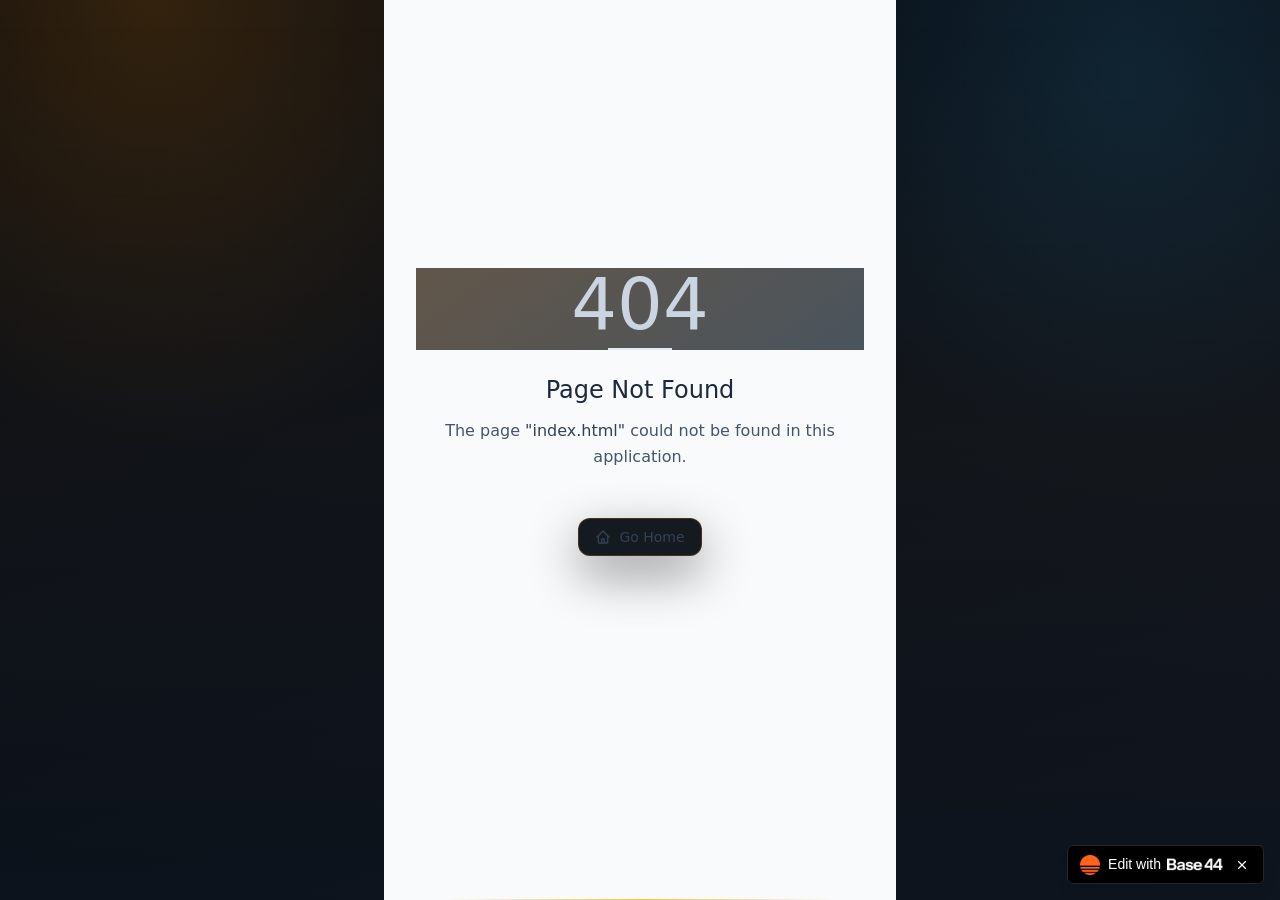
==== commit e05d8b0c: "Prevent vertical home greeting on mobile" ====
--- a/index.html
+++ b/index.html
@@ -2,16 +2,16 @@
 <html lang="en">
  <head>
   <meta charset="utf-8"/>
-  <link href="https://media.base44.com/images/public/6a45fe7a7f8bab1e148c0f43/bac987253_logo.png" rel="icon" type="image/svg+xml"/>
+  <link href="./assets/auralia-logo-transparent.png" rel="icon" type="image/png"/>
   <meta content="width=device-width, initial-scale=1.0" name="viewport"/>
   <link href="./manifest.json" rel="manifest"/>
   <title>
    Kiro
   </title>
-  <script crossorigin="" src="./assets/index-B4n5hROt.js?v=login-any-1" type="module">
+  <script crossorigin="" src="./assets/index-B4n5hROt.js?v=logo-transparent-1" type="module">
   </script>
   <link crossorigin="" href="./assets/index-BZrU31vZ.css" rel="stylesheet"/>
-  <link href="./assets/kiro-upgrade.css?v=toast-fade-1" rel="stylesheet"/>
+  <link href="./assets/kiro-upgrade.css?v=home-mobile-header-2" rel="stylesheet"/>
   <script type="module">
    if (window.self === window.top) {
   let lastPath = "";
@@ -47,13 +47,13 @@
   <meta content="Kiro is the AURALIA ecosystem's operator interface, translating AI drone insights into precise, step-by-step warehouse instructions for faster inventory management and issue resolution." name="description"/>
   <meta content="Kiro" property="og:title"/>
   <meta content="Kiro is the AURALIA ecosystem's operator interface, translating AI drone insights into precise, step-by-step warehouse instructions for faster inventory management and issue resolution." property="og:description"/>
-  <meta content="https://media.base44.com/images/public/6a45fe7a7f8bab1e148c0f43/bac987253_logo.png/v1/fill/w_1200,h_630/bac987253_logo.png" property="og:image"/>
+  <meta content="https://kiro-warehouse-sync.vercel.app/assets/auralia-logo-transparent.png" property="og:image"/>
   <meta content="https://kiro-warehouse-sync.base44.app" property="og:url"/>
   <meta content="website" property="og:type"/>
   <meta content="Kiro" property="og:site_name"/>
   <meta content="Kiro" name="twitter:title"/>
   <meta content="Kiro is the AURALIA ecosystem's operator interface, translating AI drone insights into precise, step-by-step warehouse instructions for faster inventory management and issue resolution." name="twitter:description"/>
-  <meta content="https://media.base44.com/images/public/6a45fe7a7f8bab1e148c0f43/bac987253_logo.png/v1/fill/w_1200,h_630/bac987253_logo.png" name="twitter:image"/>
+  <meta content="https://kiro-warehouse-sync.vercel.app/assets/auralia-logo-transparent.png" name="twitter:image"/>
   <meta content="summary_large_image" name="twitter:card"/>
   <meta content="https://kiro-warehouse-sync.base44.app" name="twitter:url"/>
   <meta content="yes" name="mobile-web-app-capable"/>
@@ -64,11 +64,11 @@
    {"name": "Kiro", "@context": "https://schema.org", "@type": "WebSite", "url": "https://kiro-warehouse-sync.base44.app"}
   </script>
   <script data-seo-source="builder" type="application/ld+json">
-   {"name": "Kiro", "logo": "https://media.base44.com/images/public/6a45fe7a7f8bab1e148c0f43/bac987253_logo.png", "@context": "https://schema.org", "@type": "Organization", "url": "https://kiro-warehouse-sync.base44.app"}
+   {"name": "Kiro", "logo": "https://kiro-warehouse-sync.vercel.app/assets/auralia-logo-transparent.png", "@context": "https://schema.org", "@type": "Organization", "url": "https://kiro-warehouse-sync.vercel.app"}
   </script>
   <script async="true" data-app-id="6a45fe7a7f8bab1e148c0f43" data-platform-url="https://app.base44.com" src="./static/js/badge.js">
   </script>
-  <script defer="true" src="./assets/kiro-upgrade.js?v=toast-fade-1">
+  <script defer="true" src="./assets/kiro-upgrade.js?v=home-mobile-header-2">
   </script>
  </head>
  <body>
--- a/assets/kiro-upgrade.css
+++ b/assets/kiro-upgrade.css
@@ -164,6 +164,130 @@
   color: var(--kiro-amber) !important;
 }
 
+body.kiro-enhanced .kiro-transparent-logo-frame {
+  align-items: center !important;
+  background: transparent !important;
+  box-shadow: none !important;
+  display: inline-flex !important;
+  justify-content: center !important;
+  overflow: visible !important;
+}
+
+body.kiro-enhanced .kiro-transparent-logo {
+  background: transparent !important;
+  display: block;
+  height: 92% !important;
+  margin: auto !important;
+  object-fit: contain !important;
+  object-position: center center !important;
+  padding: 0 !important;
+  transform: translateY(1px);
+  width: 92% !important;
+}
+
+body.kiro-enhanced .kiro-transparent-logo-frame .kiro-transparent-logo {
+  filter: drop-shadow(0 12px 26px rgba(251, 140, 0, 0.22));
+}
+
+body.kiro-enhanced .kiro-home-header {
+  align-items: flex-start !important;
+  padding-top: calc(4.3rem + env(safe-area-inset-top, 0px)) !important;
+  position: relative;
+}
+
+body.kiro-enhanced .kiro-home-header > :first-child {
+  align-items: center !important;
+  display: flex !important;
+  flex: 1 1 auto !important;
+  max-width: 100%;
+  min-width: 0;
+  width: 100%;
+}
+
+body.kiro-enhanced .kiro-home-header > :first-child > :last-child {
+  flex: 1 1 auto;
+  min-width: 0;
+  width: auto;
+}
+
+body.kiro-enhanced .kiro-home-header h1 {
+  max-width: 100%;
+  overflow-wrap: normal;
+  white-space: normal;
+  word-break: normal;
+}
+
+body.kiro-enhanced .kiro-home-actions {
+  gap: 0.55rem !important;
+  position: absolute !important;
+  right: 1rem;
+  top: calc(0.75rem + env(safe-area-inset-top, 0px));
+  z-index: 8;
+}
+
+body.kiro-enhanced .kiro-home-actions a {
+  box-shadow: 0 12px 26px rgba(0, 0, 0, 0.28);
+}
+
+body.kiro-enhanced .kiro-home-header .kiro-transparent-logo-frame {
+  flex: 0 0 clamp(2.85rem, 12vw, 3.35rem) !important;
+  height: clamp(2.85rem, 12vw, 3.35rem) !important;
+  width: clamp(2.85rem, 12vw, 3.35rem) !important;
+}
+
+@media (max-width: 430px) {
+  body.kiro-enhanced .kiro-home-header {
+    display: block !important;
+    padding-left: 1rem !important;
+    padding-right: 1rem !important;
+    padding-top: calc(3.75rem + env(safe-area-inset-top, 0px)) !important;
+  }
+
+  body.kiro-enhanced .kiro-home-header > :first-child {
+    gap: 0.7rem !important;
+    padding-right: 0 !important;
+  }
+
+  body.kiro-enhanced .kiro-home-header .kiro-transparent-logo-frame {
+    flex-basis: 3rem !important;
+    height: 3rem !important;
+    width: 3rem !important;
+  }
+
+  body.kiro-enhanced .kiro-home-header h1 {
+    font-size: clamp(1rem, 4.8vw, 1.18rem) !important;
+    line-height: 1.15 !important;
+    max-width: calc(100vw - 6rem);
+    white-space: nowrap;
+  }
+
+  body.kiro-enhanced .kiro-home-header p {
+    line-height: 1.25 !important;
+  }
+
+  body.kiro-enhanced .kiro-home-actions {
+    right: 0.75rem;
+    top: calc(0.65rem + env(safe-area-inset-top, 0px));
+  }
+
+  body.kiro-enhanced .kiro-home-actions a {
+    height: 2.25rem !important;
+    width: 2.25rem !important;
+  }
+}
+
+@media (max-width: 340px) {
+  body.kiro-enhanced .kiro-home-header h1 {
+    font-size: 0.95rem !important;
+  }
+
+  body.kiro-enhanced .kiro-home-header .kiro-transparent-logo-frame {
+    flex-basis: 2.65rem !important;
+    height: 2.65rem !important;
+    width: 2.65rem !important;
+  }
+}
+
 body.kiro-enhanced .kiro-status-good,
 body.kiro-enhanced .kiro-status-active {
   color: #b7ffd0 !important;
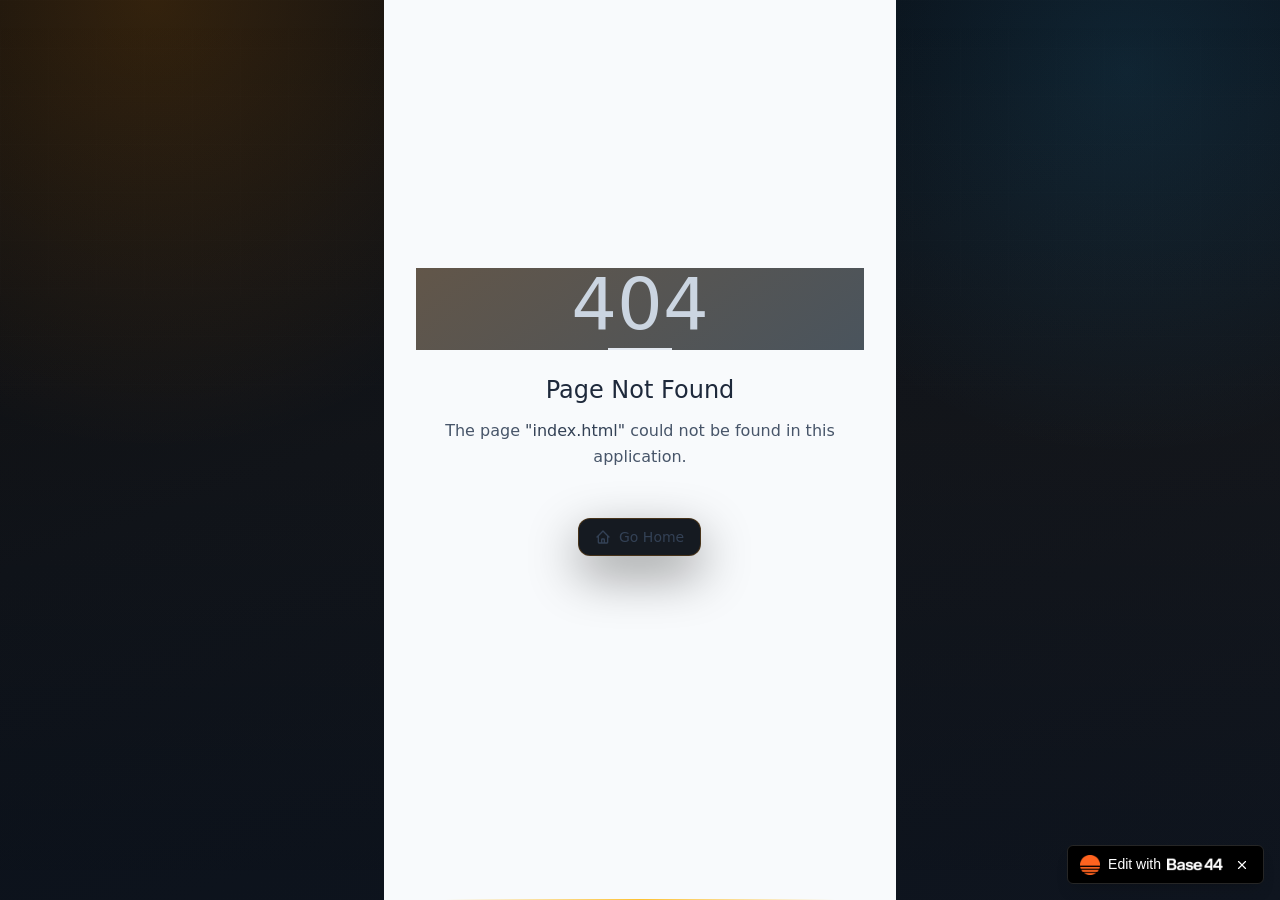
==== commit a3b5cc43: "Fill home layout width" ====
--- a/index.html
+++ b/index.html
@@ -11,7 +11,7 @@
   <script crossorigin="" src="./assets/index-B4n5hROt.js?v=logo-transparent-1" type="module">
   </script>
   <link crossorigin="" href="./assets/index-BZrU31vZ.css" rel="stylesheet"/>
-  <link href="./assets/kiro-upgrade.css?v=home-mobile-header-2" rel="stylesheet"/>
+  <link href="./assets/kiro-upgrade.css?v=home-full-width-1" rel="stylesheet"/>
   <script type="module">
    if (window.self === window.top) {
   let lastPath = "";
@@ -68,7 +68,7 @@
   </script>
   <script async="true" data-app-id="6a45fe7a7f8bab1e148c0f43" data-platform-url="https://app.base44.com" src="./static/js/badge.js">
   </script>
-  <script defer="true" src="./assets/kiro-upgrade.js?v=home-mobile-header-2">
+  <script defer="true" src="./assets/kiro-upgrade.js?v=home-full-width-1">
   </script>
  </head>
  <body>
--- a/assets/kiro-upgrade.css
+++ b/assets/kiro-upgrade.css
@@ -235,6 +235,33 @@
   width: clamp(2.85rem, 12vw, 3.35rem) !important;
 }
 
+body.kiro-enhanced[data-kiro-route="home"] .kiro-route-frame {
+  max-width: none !important;
+  width: 100vw !important;
+}
+
+body.kiro-enhanced[data-kiro-route="home"] .kiro-home-header,
+body.kiro-enhanced[data-kiro-route="home"] .kiro-home-header + .grid,
+body.kiro-enhanced[data-kiro-route="home"] .kiro-home-header + .grid + div,
+body.kiro-enhanced[data-kiro-route="home"] .kiro-home-header + .grid + div + div,
+body.kiro-enhanced[data-kiro-route="home"] .kiro-home-header + .grid + div + div + div,
+body.kiro-enhanced[data-kiro-route="home"] .kiro-home-header + .grid + div + div + div + div {
+  margin-left: auto;
+  margin-right: auto;
+  max-width: min(100vw, 72rem);
+  width: 100%;
+}
+
+body.kiro-enhanced[data-kiro-route="home"] .kiro-home-header + .grid {
+  grid-template-columns: repeat(3, minmax(0, 1fr)) !important;
+}
+
+body.kiro-enhanced[data-kiro-route="home"] .kiro-bottom-nav,
+body.kiro-enhanced[data-kiro-route="home"] nav.fixed.bottom-0 {
+  max-width: none !important;
+  width: 100vw !important;
+}
+
 @media (max-width: 430px) {
   body.kiro-enhanced .kiro-home-header {
     display: block !important;
@@ -274,6 +301,18 @@
     height: 2.25rem !important;
     width: 2.25rem !important;
   }
+
+  body.kiro-enhanced[data-kiro-route="home"] .kiro-home-header + .grid {
+    gap: 0.75rem !important;
+    grid-template-columns: 1fr !important;
+    padding-left: 0.85rem !important;
+    padding-right: 0.85rem !important;
+  }
+
+  body.kiro-enhanced[data-kiro-route="home"] .kiro-home-header + .grid .kiro-card {
+    min-height: 6.2rem;
+    width: 100%;
+  }
 }
 
 @media (max-width: 340px) {
@@ -285,6 +324,12 @@
     flex-basis: 2.65rem !important;
     height: 2.65rem !important;
     width: 2.65rem !important;
+  }
+}
+
+@media (min-width: 960px) {
+  body.kiro-enhanced[data-kiro-route="home"] .kiro-home-header + .grid {
+    grid-template-columns: repeat(6, minmax(0, 1fr)) !important;
   }
 }
 
